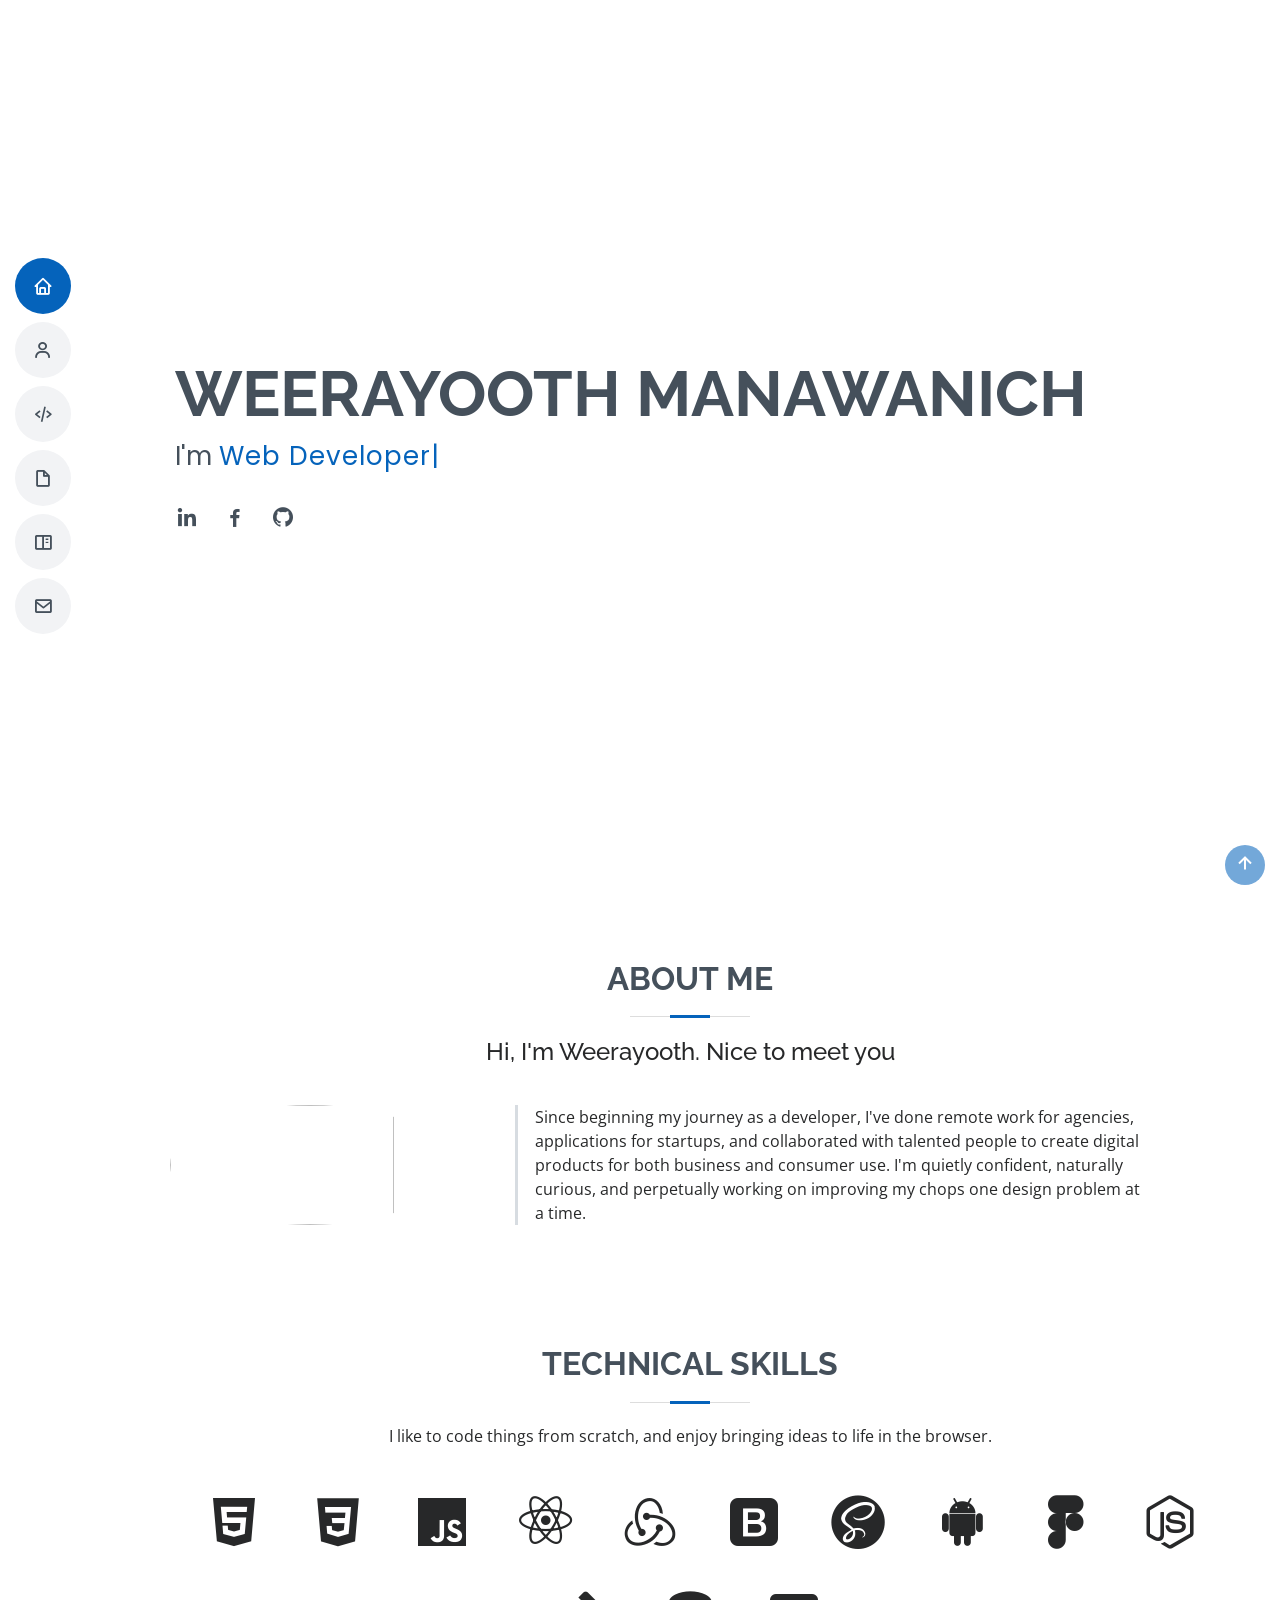
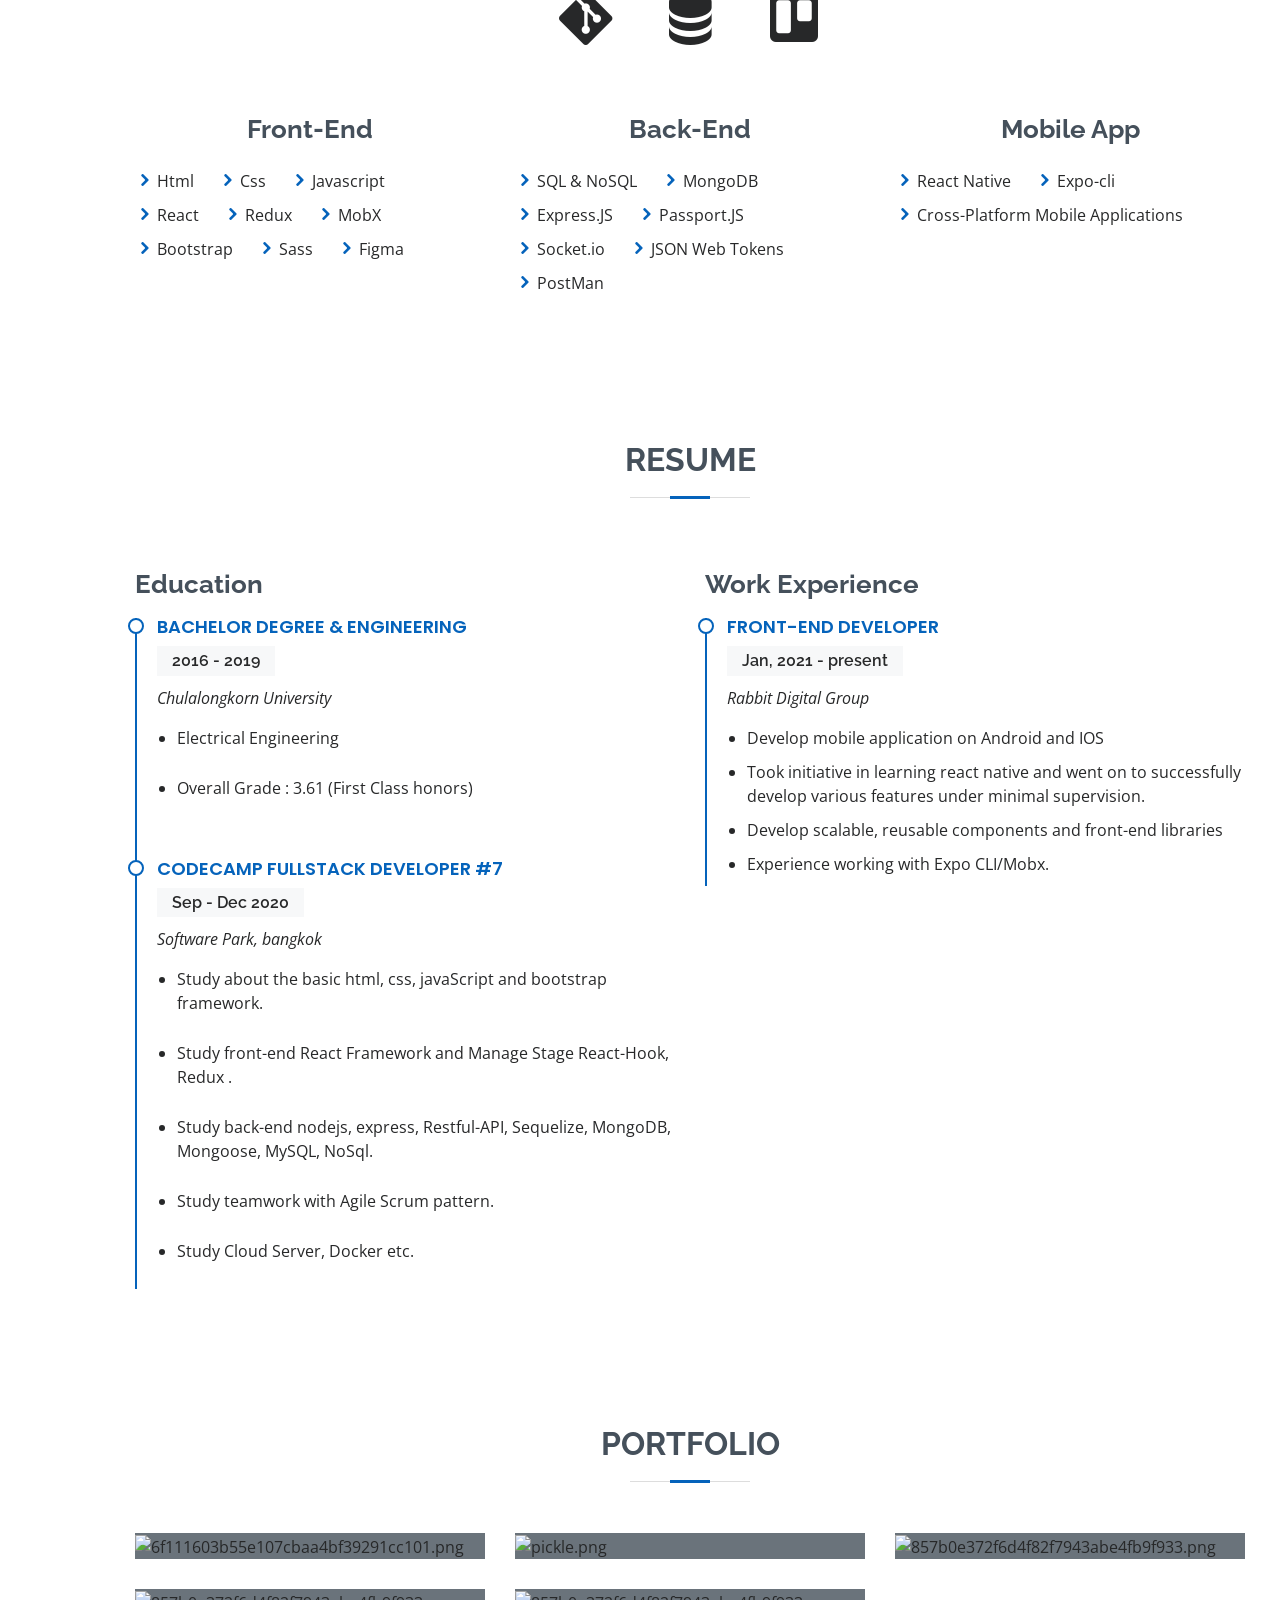
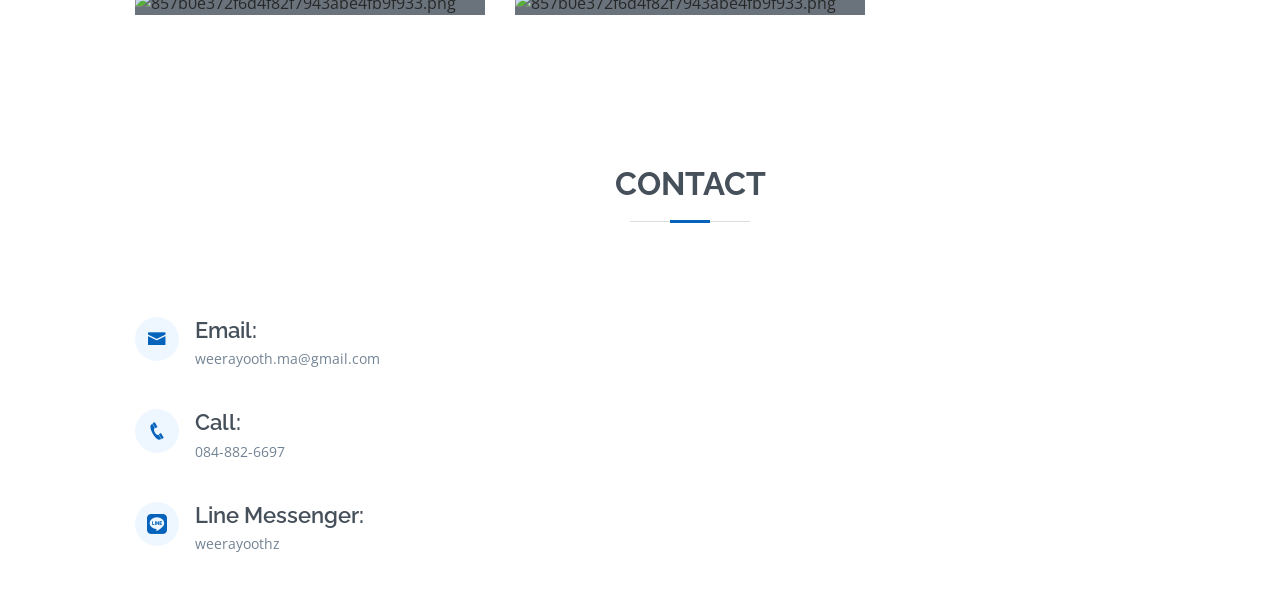
==== index.html @ c008967b "change tab icon/text" ====
<!DOCTYPE html>
<html lang="en">

<head>
  <meta charset="utf-8">
  <meta content="width=device-width, initial-scale=1.0" name="viewport">

  <title>Portfolio-Weerayooth</title>
  <link rel="icon" type="image/x-icon" href="assets/img/1200px-Greek_uc_Omega.svg.ico" />
  <meta content="" name="descriptison">
  <meta content="" name="keywords">

  <script
      src="https://use.fontawesome.com/releases/v5.13.0/js/all.js"
      crossorigin="anonymous"
    ></script>

  <!-- Google Fonts -->
  <link
    href="https://fonts.googleapis.com/css?family=Open+Sans:300,300i,400,400i,600,600i,700,700i|Raleway:300,300i,400,400i,500,500i,600,600i,700,700i|Poppins:300,300i,400,400i,500,500i,600,600i,700,700i"
    rel="stylesheet">

  <!-- Vendor CSS Files -->
  <link href="assets/vendor/bootstrap/css/bootstrap.min.css" rel="stylesheet">
  <link href="assets/vendor/icofont/icofont.min.css" rel="stylesheet">
  <link href="assets/vendor/boxicons/css/boxicons.min.css" rel="stylesheet">
  <link href="assets/vendor/venobox/venobox.css" rel="stylesheet">
  <link href="assets/vendor/owl.carousel/assets/owl.carousel.min.css" rel="stylesheet">
  <link href="assets/vendor/aos/aos.css" rel="stylesheet">

  <link href="assets/css/style.css" rel="stylesheet">

</head>

<body>

  <!-- ======= Mobile nav toggle button ======= -->
  <button type="button" class="mobile-nav-toggle d-xl-none"><i class="icofont-navigation-menu"></i></button>

  <!-- ======= Header ======= -->
  <header id="header" class="d-flex flex-column justify-content-center">

    <nav class="nav-menu">
      <ul>
        <li class="active"><a href="#hero"><i class="bx bx-home"></i> <span>Home</span></a></li>
        <li><a href="#about"><i class="bx bx-user"></i> <span>About</span></a></li>
        <li><a href="#skills"><i class="bx bx-code-alt"></i> <span>Skills</span></a></li>
        <li><a href="#resume"><i class="bx bx-file-blank"></i> <span>Resume</span></a></li>
        <li><a href="#portfolio"><i class="bx bx-book-content"></i> <span>Portfolio</span></a></li>
        <li><a href="#contact"><i class="bx bx-envelope"></i> <span>Contact</span></a></li>
      </ul>
    </nav>

  </header>

  <!-- ======= Hero Section ======= -->
  <section id="hero" class="d-flex flex-column justify-content-center">
    <div class="container" data-aos="zoom-in" data-aos-delay="100">
      <h1>WEERAYOOTH MANAWANICH</h1>
      <p>I'm <span class="typed" data-typed-items="Web Developer,Mobile Developer"></span></p>
      <div class="social-links">
        <a href="https://www.linkedin.com/in/weerayooth-manawanich/" target="_blank" class="twitter"><i class="bx bxl-linkedin"></i></a>
        <a href="https://web.facebook.com/ohm.manawanich" target="_blank" class="facebook"><i class="bx bxl-facebook"></i></a>
        <a href="https://github.com/WeerayoothM" target="_blank" class="github"><i class="bx bxl-github"></i></a>
      </div>
    </div>
  </section>

  <main id="main">

    <!-- ======= About Section ======= -->
    <section id="about" class="about">
      <div class="container" data-aos="fade-up">

        <div class="section-title">
          <h2>About Me</h2>
          <h4>Hi, I'm Weerayooth. Nice to meet you</h4>
      
        </div>

        <div class="row">
          <div class="col-lg-4 d-flex justify-content-center">
            <img src="https://res.cloudinary.com/software-park-thailand/image/upload/v1620311583/1609780090358-01_nr0toc.jpg" class=" rounded-circle object-fit-cover" alt="" height="100%" width="80%" >
          </div>
          <div class=" col-lg-7 pt-4 pt-lg-0 mr-4 content d-flex align-items-center">
            <div class="bd-left pl-4 col-lg-12">
              
              <div class="row pl-2">
                <p>
                  Since beginning my journey as a developer, 
                  I've done remote work for agencies, applications 
                  for startups, and collaborated with talented people 
                  to create digital products for both business and consumer use.
                  I'm quietly confident, naturally curious, and perpetually
                  working on improving my chops one design problem at a time.</p>
                
              </div>
            </div>
          </div>
        </div>
      </div>
    </section><!-- End About Section -->



    <!-- ======= Skills Section ======= -->
    <section id="skills" class="skills section-bg">
      <div class="container" data-aos="fade-up">

        <div class="section-title">
          <h2>Technical Skills</h2>
          <p>I like to code things from scratch, and enjoy bringing ideas to life in the browser.</p>
        </div>
        <ul class="list-inline dev-icons d-flex justify-content-center flex-wrap mb-4">
          <li class="list-inline-item"><i class="bx bxl-html5"></i></li>
          <li class="list-inline-item"><i class="bx bxl-css3"></i></li>
          <li class="list-inline-item"><i class="bx bxl-javascript"></i></li>
          <li class="list-inline-item"><i class="bx bxl-react"></i></li>
          <li class="list-inline-item"><i class="bx bxl-redux"></i></li>
          <li class="list-inline-item"><i class="bx bxl-bootstrap"></i></li>
          <li class="list-inline-item"><i class="bx bxl-sass"></i></li>
          <li class="list-inline-item"><i class="bx bxl-android"></i></li>
          <li class="list-inline-item"><i class="bx bxl-figma"></i></li>
          <li class="list-inline-item"><i class="bx bxl-nodejs"></i></li>
          <li class="list-inline-item"><i class="bx bxl-git"></i></li>
          <li class="list-inline-item"><i class="bx bxs-data"></i></li>
          <li class="list-inline-item"><i class="bx bxl-trello"></i></li>
        </ul>
       
        <div class='row'>
          <div class="col-lg-4 ">
            <h3 class="skills-title text-center mb-4">Front-End</h3>
            <div class="content">
              <ul  class="d-inline">
                <li><i class="icofont-rounded-right"></i>Html</li>
                <li><i class="icofont-rounded-right"></i>Css </li>
                <li><i class="icofont-rounded-right"></i>Javascript </li>
                <li><i class="icofont-rounded-right"></i>React</li>
                <li><i class="icofont-rounded-right"></i>Redux</li>
                <li><i class="icofont-rounded-right"></i>MobX</li>
                <li><i class="icofont-rounded-right"></i>Bootstrap</li>
                <li><i class="icofont-rounded-right"></i>Sass</li>
                <li><i class="icofont-rounded-right"></i>Figma</li>
              </ul>
            </div>
          </div>
          <div class="col-lg-4">
            <h3 class="skills-title text-center mb-4">Back-End</h3>
            <div class="content">
              <ul>
                <li><i class="icofont-rounded-right"></i>SQL & NoSQL</li>
                <li><i class="icofont-rounded-right"></i>MongoDB</li>
                <li><i class="icofont-rounded-right"></i>Express.JS</li>
                <li><i class="icofont-rounded-right"></i>Passport.JS</li>
                <li><i class="icofont-rounded-right"></i>Socket.io</li>
                <li><i class="icofont-rounded-right"></i>JSON Web Tokens</li>
                <li><i class="icofont-rounded-right"></i>PostMan</li>
              </ul>
            </div>
          </div>
          <div class="col-lg-4 ">
            <h3 class="skills-title text-center mb-4">Mobile App</h3>
            <div class="content">
              <ul>
                <li><i class="icofont-rounded-right"></i>React Native</li>
                <li><i class="icofont-rounded-right"></i>Expo-cli</li>
                <li><i class="icofont-rounded-right"></i>Cross-Platform Mobile Applications</li>
              </ul>
            </div>
          </div>
        </div>
          <!-- 
        <div class="row skills-content">

          <div class="col-lg-6">

            <div class="progress">
              <span class="skill">HTML <i class="val">90%</i></span>
              <div class="progress-bar-wrap">
                <div class="progress-bar" role="progressbar" aria-valuenow="90" aria-valuemin="0" aria-valuemax="100">
                </div>
              </div>
            </div>

            <div class="progress">
              <span class="skill">CSS <i class="val">80%</i></span>
              <div class="progress-bar-wrap">
                <div class="progress-bar" role="progressbar" aria-valuenow="80" aria-valuemin="0" aria-valuemax="100">
                </div>
              </div>
            </div>

            <div class="progress">
              <span class="skill">JavaScript <i class="val">75%</i></span>
              <div class="progress-bar-wrap">
                <div class="progress-bar" role="progressbar" aria-valuenow="75" aria-valuemin="0" aria-valuemax="100">
                </div>
              </div>
            </div>

          </div>

          <div class="col-lg-6">

            <div class="progress">
              <span class="skill">NODE JS <i class="val">80%</i></span>
              <div class="progress-bar-wrap">
                <div class="progress-bar" role="progressbar" aria-valuenow="80" aria-valuemin="0" aria-valuemax="100">
                </div>
              </div>
            </div>

            <div class="progress">
              <span class="skill">REACT <i class="val">80%</i></span>
              <div class="progress-bar-wrap">
                <div class="progress-bar" role="progressbar" aria-valuenow="80" aria-valuemin="0" aria-valuemax="100">
                </div>
              </div>
            </div>

            <div class="progress">
              <span class="skill">MYSQL <i class="val">70%</i></span>
              <div class="progress-bar-wrap">
                <div class="progress-bar" role="progressbar" aria-valuenow="70" aria-valuemin="0" aria-valuemax="100">
                </div>
              </div>
            </div>
          </div>
        </div> -->

      </div>
    </section><!-- End Skills Section -->

    <!-- ======= Resume Section ======= -->
    <section id="resume" class="resume">
      <div class="container" data-aos="fade-up">

        <div class="section-title">
          <h2>Resume</h2>
        </div>

        <div class="row">
          <div class="col-lg-6">
            <h3 class="resume-title">Education</h3>
            <div class="resume-item">
              <h4>Bachelor degree &amp; Engineering</h4>
              <h5>2016 - 2019</h5>
              <p><em>Chulalongkorn University</em></p>
              <ul>
                <li>
                  <p>Electrical Engineering</p>
                </li>
                <li>
                  <p>Overall Grade : 3.61 (First Class honors)</p>
                </li>
                
              </ul>
            </div>
            <div class="resume-item">
              <h4>CodeCamp Fullstack Developer #7</h4>
              <h5>Sep - Dec 2020</h5>
              <p><em>Software Park, bangkok</em></p>

              <ul>
                <li>
                  <p>Study about the basic html, css, javaScript and bootstrap framework. </p>
                </li>
                <li>
                  <p>Study front-end React Framework and Manage Stage React-Hook, Redux . </p>
                </li>
                <li>
                  <p>Study back-end nodejs, express, Restful-API, Sequelize, MongoDB, Mongoose, MySQL, NoSql. </p>
                </li>
                <li>
                  <p>Study teamwork with Agile Scrum pattern.</p>
                </li>
                <li>
                  <p>Study Cloud Server, Docker etc.</p>
                </li>
              </ul>
            </div>
          </div>
          <div class="col-lg-6">
            <h3 class="resume-title">Work Experience</h3>
            <div class="resume-item">
              <h4>Front-End Developer</h4>
              <h5>Jan, 2021 - present</h5>
              <p><em>Rabbit Digital Group</em></p>
              <ul>
                <li>Develop mobile application on Android and IOS</li>
                <li>Took initiative in learning react native and went on to successfully develop various features under minimal supervision.</li>
                <li>Develop scalable, reusable components and front-end libraries</li>
                <li>Experience working with Expo CLI/Mobx.</li>
              </ul>
            </div>
          
          </div>
        </div>

      </div>
    </section><!-- End Resume Section -->

    <!-- ======= Portfolio Section ======= -->
    <section id="portfolio" class="portfolio section-bg">
      <div class="container" data-aos="fade-up">

        <div class="section-title">
          <h2>Portfolio</h2>
        </div>



        <div class="row portfolio-container" data-aos="fade-up" data-aos-delay="200">

          <div class="col-lg-4 col-md-6 portfolio-item filter-app">
            <div class="portfolio-wrap">
              <img src="https://scontent.fbkk3-1.fna.fbcdn.net/v/t1.6435-9/124781963_166033725253204_8654438524388371602_n.png?_nc_cat=101&ccb=1-3&_nc_sid=730e14&_nc_eui2=AeFlE7CeQLof7zExSCzIsiHuid4vxIMcUoSJ3i_EgxxShDBbbgOAa_g-DdBYwmisVdqdYNJfStzPqVDKHMHJ9QAm&_nc_ohc=zs1AP7xyhKkAX_6F-Tm&_nc_ht=scontent.fbkk3-1.fna&oh=a3e8fe97bd3adc510c4f01d23964bc05&oe=60BA9241"
                alt="6f111603b55e107cbaa4bf39291cc101.png" border="0" class="img-fluid" />
              <div class="portfolio-info">
                <h4>Pickle Influencer <br> Marketing Platform</h4>
                <div class="portfolio-links">
                  <a href="https://onelink.to/4ez4dv" target="_blank" title="Pickle"><i class="bx bx-link"></i></a>
                </div>
              </div>
            </div>
          </div>

          <div class="col-lg-4 col-md-6 portfolio-item filter-app">
            <div class="portfolio-wrap">
              <img src="https://res.cloudinary.com/software-park-thailand/image/upload/v1620317954/182987459_290482099475032_8223426636485067402_n_1_cuttmd.png"
                alt="pickle.png" border="0" class="img-fluid" /></a>
              <div class="portfolio-info">
                <h4>Pickle Influencer for Brand</h4>
                <div class="portfolio-links">
                  <a href="https://onelink.to/ftnwb7" target="_blank" title="Pickle"><i
                      class="bx bx-link"></i></a>
                </div>
              </div>
            </div>
          </div>

          <div class="col-lg-4 col-md-6 portfolio-item filter-app">
            <div class="portfolio-wrap">
              <img src="https://res.cloudinary.com/software-park-thailand/image/upload/v1620319257/Screen_Shot_2564-05-06_at_23.40.30_y4fg6t.png"
                alt="857b0e372f6d4f82f7943abe4fb9f933.png" border="0" class="img-fluid" />
              <div class="portfolio-info">
                <h4>Travel Web Blog</h4>
                <div class="portfolio-links">
                  <a href="https://github.com/WeerayoothM/holiyay-webblog" target="_blank" title="GitHub"><i
                      class="bx bx-link"></i></a>
                </div>
              </div>
            </div>
          </div>

          <div class="col-lg-4 col-md-6 portfolio-item filter-app">
            <div class="portfolio-wrap">
              <img src="https://res.cloudinary.com/software-park-thailand/image/upload/v1620320321/Screen_Shot_2564-05-06_at_23.58.28_ropkjh.png"
                alt="857b0e372f6d4f82f7943abe4fb9f933.png" border="0" class="img-fluid" />
              <div class="portfolio-info">
                <h4>Digital Wallet App</h4>
                <div class="portfolio-links">
                  <a href="https://github.com/WeerayoothM/LCRN09-digital-wallet" target="_blank" title="GitHub"><i
                      class="bx bx-link"></i></a>
                </div>
              </div>
            </div>
          </div>

          <div class="col-lg-4 col-md-6 portfolio-item filter-app">
            <div class="portfolio-wrap">
              <img src="https://res.cloudinary.com/software-park-thailand/image/upload/v1620319671/Screen_Shot_2564-05-06_at_23.47.29_agyybs.png"
                alt="857b0e372f6d4f82f7943abe4fb9f933.png" border="0" class="img-fluid" />
              <div class="portfolio-info">
                <h4>Food Delivery App</h4>
                <div class="portfolio-links">
                  <a href="https://github.com/WeerayoothM/FoodDeliveryApp_react-native" target="_blank" title="GitHub"><i
                      class="bx bx-link"></i></a>
                </div>
              </div>
            </div>
          </div>



        </div>

      </div>
    </section><!-- End Portfolio Section -->





    <!-- ======= Contact Section ======= -->
    <section id="contact" class="contact">
      <div class="container" data-aos="fade-up">

        <div class="section-title">
          <h2>Contact</h2>
        </div>

        <div class="row mt-1">
          <div class="col-lg-10">
            <div class="info">

              <div class="email">
                <i class="icofont-envelope"></i>
                <h4>Email:</h4>
                <p>weerayooth.ma@gmail.com</p>
              </div>

              <div class="phone">
                <i class="icofont-phone"></i>
                <h4>Call:</h4>
                <p>084-882-6697</p>
              </div>

              <div class="phone">
                <i class="icofont-line-messenger"></i>
                <h4>Line Messenger:</h4>
                <p>weerayoothz</p>
              </div>

            </div>

          </div>

        </div>

      </div>

      </div>
    </section><!-- End Contact Section -->

  </main><!-- End #main -->



  <a href="#" class="back-to-top"><i class="bx bx-up-arrow-alt"></i></a>
  <div id="preloader"></div>

  <!-- Vendor JS Files -->
  <script src="assets/vendor/jquery/jquery.min.js"></script>
  <script src="assets/vendor/bootstrap/js/bootstrap.bundle.min.js"></script>
  <script src="assets/vendor/jquery.easing/jquery.easing.min.js"></script>
  <script src="assets/vendor/php-email-form/validate.js"></script>
  <script src="assets/vendor/waypoints/jquery.waypoints.min.js"></script>
  <script src="assets/vendor/counterup/counterup.min.js"></script>
  <script src="assets/vendor/isotope-layout/isotope.pkgd.min.js"></script>
  <script src="assets/vendor/venobox/venobox.min.js"></script>
  <script src="assets/vendor/owl.carousel/owl.carousel.min.js"></script>
  <script src="assets/vendor/typed.js/typed.min.js"></script>
  <script src="assets/vendor/aos/aos.js"></script>

  <!-- Template Main JS File -->
  <script src="assets/js/main.js"></script>

</body>

</html>
---- assets/vendor/venobox/venobox.css ----
/* ------ venobox.css --------*/
.vbox-overlay *, .vbox-overlay *:before, .vbox-overlay *:after{
    -webkit-backface-visibility: hidden;
    -webkit-box-sizing:border-box;
    -moz-box-sizing:border-box;
    box-sizing:border-box;
}
.vbox-overlay * { 
    -webkit-backface-visibility: visible;
    backface-visibility: visible;
}
.vbox-overlay{
    display: -webkit-flex;
    display: flex;
    -webkit-flex-direction: column;
    flex-direction: column;
    -webkit-justify-content: center;
    justify-content: center;
    -webkit-align-items: center;
    align-items: center;
    position: fixed;
    left: 0;
    top: 0;
    bottom: 0;
    right: 0;
    z-index: 999999;
}

/* ----- navigation ----- */
.vbox-title{
    width: 100%;
    height: 40px;
    float: left;
    text-align: center;
    line-height: 28px;
    font-size: 12px;
    padding: 6px 50px;
    overflow: hidden;
    position: fixed;
    display: none;
    left: 0;
    z-index: 89;
}
.vbox-close{
    cursor: pointer;
    position: fixed;
    top: -1px;
    right: 0;
    width: 50px;
    height: 40px;
    padding: 6px;
    display: block;
    background-position:10px center;
    overflow: hidden;
    font-size: 24px;
    line-height: 1;
    text-align: center;
    z-index: 99;
}
.vbox-left{
    cursor: pointer;
    position: fixed;
    left: 0;
    height: 40px;
    overflow: hidden;
    line-height: 28px;
    font-size: 12px;
    z-index: 99;
    display: flex;
    align-items:center;
}
.vbox-num{
    display: inline-block;
    margin: 6px 0 6px 15px;
}
/* ----- Social share ----- */
.vbox-share{
    line-height: 28px;
    font-size: 12px;
    overflow: hidden;
    position: fixed;
    left: 0;
    z-index: 98;
    display: flex;
    align-items:center;
    justify-content: center;
    width: 100%;
    text-align: center;
}
.vbox-share svg{
    max-height: 28px;
    width: 28px;
    z-index: 10;
    margin-left: 12px;
    margin-top: 6px;
    margin-bottom: 6px;
    vertical-align: middle;
}


/* ----- navigation ARROWS ----- */
.vbox-next, .vbox-prev{
    position: fixed;
    top: 50%;
    margin-top: -15px;
    overflow: hidden;
    cursor: pointer;
    display: block;
    width: 45px;
    height: 45px;
    z-index: 99;
}
.vbox-next span, .vbox-prev span{
    position: relative;
    width: 20px;
    height: 20px;
    border: 2px solid transparent;
    border-top-color: #B6B6B6;
    border-right-color: #B6B6B6;
    text-indent: -100px;
    position: absolute;
    top: 8px;
    display: block;
}
.vbox-prev{
    left: 15px;
}
.vbox-next{
    right: 15px;
}
.vbox-prev span{
    left: 10px;
    -ms-transform: rotate(-135deg);
    -webkit-transform: rotate(-135deg);
    transform: rotate(-135deg);
}
.vbox-next span{
    -ms-transform: rotate(45deg);
    -webkit-transform: rotate(45deg);
    transform: rotate(45deg);
    right: 10px;
}
/* ------- inline window ------ */
.vbox-inline{
    width: 420px;
    height: 315px;
    height: 70vh;
    padding: 10px;
    background: #fff;
    margin: 0 auto;
    overflow: auto;
    text-align: left;
}
/* ------- Video & iFrames window ------ */
.venoframe{
    max-width: 100%;
    width: 100%;
    border: none;
    width: 100%;
    height: 260px;
    height: 70vh;
}
.venoframe.vbvid{
    height: 260px;
}
@media (min-width: 768px) {
    .venoframe, .vbox-inline{
        width: 90%;
        height: 360px;
        height: 70vh;
    }
    .venoframe.vbvid{
        width: 640px;
        height: 360px;
    }
}
@media (min-width: 992px) {
    .venoframe, .vbox-inline{
        max-width: 1200px;
        width: 80%;
        height: 540px;
        height: 70vh;
    }
    .venoframe.vbvid{
        width: 960px;
        height: 540px;
    }
}
/* 
Please do NOT edit this part! 
or at least read this note: http://i.imgur.com/7C0ws9e.gif
*/
.vbox-open{
    overflow: hidden;
}
.vbox-container{
    position: absolute;
    left: 0;
    right: 0;
    top: 0;
    bottom: 0;
    overflow-x: hidden;
    overflow-y: scroll;
    overflow-scrolling: touch;
    -webkit-overflow-scrolling: touch;
    z-index: 20;
    max-height: 100%;

}

.vbox-content{
    text-align: center;
    float: left;
    width: 100%;
    position: relative;
    overflow: hidden;
    padding: 20px 4%;
}
.vbox-container img{
    max-width: 100%;
    height: auto;
}
.vbox-figlio{
    box-shadow: 0 0 12px rgba(0,0,0,0.19), 0 6px 6px rgba(0,0,0,0.23);
    max-width: 100%;
    text-align: initial;
}
img.vbox-figlio{
    -webkit-user-select: none;
-khtml-user-select: none;
-moz-user-select: none;
-o-user-select: none;
user-select: none;
}
.vbox-content.swipe-left{
    margin-left: -200px !important;
}
.vbox-content.swipe-right{
    margin-left: 200px !important;
}
.vbox-animated{
    webkit-transition: margin 300ms ease-out;
    transition: margin 300ms ease-out;
}

/* ---------- preloader ----------
 * SPINKIT 
 * http://tobiasahlin.com/spinkit/
-------------------------------- */
.sk-double-bounce,.sk-rotating-plane{width:40px;height:40px;margin:40px auto}.sk-rotating-plane{background-color:#333;-webkit-animation:sk-rotatePlane 1.2s infinite ease-in-out;animation:sk-rotatePlane 1.2s infinite ease-in-out}@-webkit-keyframes sk-rotatePlane{0%{-webkit-transform:perspective(120px) rotateX(0) rotateY(0);transform:perspective(120px) rotateX(0) rotateY(0)}50%{-webkit-transform:perspective(120px) rotateX(-180.1deg) rotateY(0);transform:perspective(120px) rotateX(-180.1deg) rotateY(0)}100%{-webkit-transform:perspective(120px) rotateX(-180deg) rotateY(-179.9deg);transform:perspective(120px) rotateX(-180deg) rotateY(-179.9deg)}}@keyframes sk-rotatePlane{0%{-webkit-transform:perspective(120px) rotateX(0) rotateY(0);transform:perspective(120px) rotateX(0) rotateY(0)}50%{-webkit-transform:perspective(120px) rotateX(-180.1deg) rotateY(0);transform:perspective(120px) rotateX(-180.1deg) rotateY(0)}100%{-webkit-transform:perspective(120px) rotateX(-180deg) rotateY(-179.9deg);transform:perspective(120px) rotateX(-180deg) rotateY(-179.9deg)}}.sk-double-bounce{position:relative}.sk-double-bounce .sk-child{width:100%;height:100%;border-radius:50%;background-color:#333;opacity:.6;position:absolute;top:0;left:0;-webkit-animation:sk-doubleBounce 2s infinite ease-in-out;animation:sk-doubleBounce 2s infinite ease-in-out}.sk-chasing-dots .sk-child,.sk-spinner-pulse,.sk-three-bounce .sk-child{background-color:#333;border-radius:100%}.sk-double-bounce .sk-double-bounce2{-webkit-animation-delay:-1s;animation-delay:-1s}@-webkit-keyframes sk-doubleBounce{0%,100%{-webkit-transform:scale(0);transform:scale(0)}50%{-webkit-transform:scale(1);transform:scale(1)}}@keyframes sk-doubleBounce{0%,100%{-webkit-transform:scale(0);transform:scale(0)}50%{-webkit-transform:scale(1);transform:scale(1)}}.sk-wave{margin:40px auto;width:50px;height:40px;text-align:center;font-size:10px}.sk-wave .sk-rect{background-color:#333;height:100%;width:6px;display:inline-block;-webkit-animation:sk-waveStretchDelay 1.2s infinite ease-in-out;animation:sk-waveStretchDelay 1.2s infinite ease-in-out}.sk-wave .sk-rect1{-webkit-animation-delay:-1.2s;animation-delay:-1.2s}.sk-wave .sk-rect2{-webkit-animation-delay:-1.1s;animation-delay:-1.1s}.sk-wave .sk-rect3{-webkit-animation-delay:-1s;animation-delay:-1s}.sk-wave .sk-rect4{-webkit-animation-delay:-.9s;animation-delay:-.9s}.sk-wave .sk-rect5{-webkit-animation-delay:-.8s;animation-delay:-.8s}@-webkit-keyframes sk-waveStretchDelay{0%,100%,40%{-webkit-transform:scaleY(.4);transform:scaleY(.4)}20%{-webkit-transform:scaleY(1);transform:scaleY(1)}}@keyframes sk-waveStretchDelay{0%,100%,40%{-webkit-transform:scaleY(.4);transform:scaleY(.4)}20%{-webkit-transform:scaleY(1);transform:scaleY(1)}}.sk-wandering-cubes{margin:40px auto;width:40px;height:40px;position:relative}.sk-wandering-cubes .sk-cube{background-color:#333;width:10px;height:10px;position:absolute;top:0;left:0;-webkit-animation:sk-wanderingCube 1.8s ease-in-out -1.8s infinite both;animation:sk-wanderingCube 1.8s ease-in-out -1.8s infinite both}.sk-chasing-dots,.sk-spinner-pulse{width:40px;height:40px;margin:40px auto}.sk-wandering-cubes .sk-cube2{-webkit-animation-delay:-.9s;animation-delay:-.9s}@-webkit-keyframes sk-wanderingCube{0%{-webkit-transform:rotate(0);transform:rotate(0)}25%{-webkit-transform:translateX(30px) rotate(-90deg) scale(.5);transform:translateX(30px) rotate(-90deg) scale(.5)}50%{-webkit-transform:translateX(30px) translateY(30px) rotate(-179deg);transform:translateX(30px) translateY(30px) rotate(-179deg)}50.1%{-webkit-transform:translateX(30px) translateY(30px) rotate(-180deg);transform:translateX(30px) translateY(30px) rotate(-180deg)}75%{-webkit-transform:translateX(0) translateY(30px) rotate(-270deg) scale(.5);transform:translateX(0) translateY(30px) rotate(-270deg) scale(.5)}100%{-webkit-transform:rotate(-360deg);transform:rotate(-360deg)}}@keyframes sk-wanderingCube{0%{-webkit-transform:rotate(0);transform:rotate(0)}25%{-webkit-transform:translateX(30px) rotate(-90deg) scale(.5);transform:translateX(30px) rotate(-90deg) scale(.5)}50%{-webkit-transform:translateX(30px) translateY(30px) rotate(-179deg);transform:translateX(30px) translateY(30px) rotate(-179deg)}50.1%{-webkit-transform:translateX(30px) translateY(30px) rotate(-180deg);transform:translateX(30px) translateY(30px) rotate(-180deg)}75%{-webkit-transform:translateX(0) translateY(30px) rotate(-270deg) scale(.5);transform:translateX(0) translateY(30px) rotate(-270deg) scale(.5)}100%{-webkit-transform:rotate(-360deg);transform:rotate(-360deg)}}.sk-spinner-pulse{-webkit-animation:sk-pulseScaleOut 1s infinite ease-in-out;animation:sk-pulseScaleOut 1s infinite ease-in-out}@-webkit-keyframes sk-pulseScaleOut{0%{-webkit-transform:scale(0);transform:scale(0)}100%{-webkit-transform:scale(1);transform:scale(1);opacity:0}}@keyframes sk-pulseScaleOut{0%{-webkit-transform:scale(0);transform:scale(0)}100%{-webkit-transform:scale(1);transform:scale(1);opacity:0}}.sk-chasing-dots{position:relative;text-align:center;-webkit-animation:sk-chasingDotsRotate 2s infinite linear;animation:sk-chasingDotsRotate 2s infinite linear}.sk-chasing-dots .sk-child{width:60%;height:60%;display:inline-block;position:absolute;top:0;-webkit-animation:sk-chasingDotsBounce 2s infinite ease-in-out;animation:sk-chasingDotsBounce 2s infinite ease-in-out}.sk-chasing-dots .sk-dot2{top:auto;bottom:0;-webkit-animation-delay:-1s;animation-delay:-1s}@-webkit-keyframes sk-chasingDotsRotate{100%{-webkit-transform:rotate(360deg);transform:rotate(360deg)}}@keyframes sk-chasingDotsRotate{100%{-webkit-transform:rotate(360deg);transform:rotate(360deg)}}@-webkit-keyframes sk-chasingDotsBounce{0%,100%{-webkit-transform:scale(0);transform:scale(0)}50%{-webkit-transform:scale(1);transform:scale(1)}}@keyframes sk-chasingDotsBounce{0%,100%{-webkit-transform:scale(0);transform:scale(0)}50%{-webkit-transform:scale(1);transform:scale(1)}}.sk-three-bounce{margin:40px auto;width:80px;text-align:center}.sk-three-bounce .sk-child{width:20px;height:20px;display:inline-block;-webkit-animation:sk-three-bounce 1.4s ease-in-out 0s infinite both;animation:sk-three-bounce 1.4s ease-in-out 0s infinite both}.sk-circle .sk-child:before,.sk-fading-circle .sk-circle:before{display:block;border-radius:100%;content:'';background-color:#333}.sk-three-bounce .sk-bounce1{-webkit-animation-delay:-.32s;animation-delay:-.32s}.sk-three-bounce .sk-bounce2{-webkit-animation-delay:-.16s;animation-delay:-.16s}@-webkit-keyframes sk-three-bounce{0%,100%,80%{-webkit-transform:scale(0);transform:scale(0)}40%{-webkit-transform:scale(1);transform:scale(1)}}@keyframes sk-three-bounce{0%,100%,80%{-webkit-transform:scale(0);transform:scale(0)}40%{-webkit-transform:scale(1);transform:scale(1)}}.sk-circle{margin:40px auto;width:40px;height:40px;position:relative}.sk-circle .sk-child{width:100%;height:100%;position:absolute;left:0;top:0}.sk-circle .sk-child:before{margin:0 auto;width:15%;height:15%;-webkit-animation:sk-circleBounceDelay 1.2s infinite ease-in-out both;animation:sk-circleBounceDelay 1.2s infinite ease-in-out both}.sk-circle .sk-circle2{-webkit-transform:rotate(30deg);-ms-transform:rotate(30deg);transform:rotate(30deg)}.sk-circle .sk-circle3{-webkit-transform:rotate(60deg);-ms-transform:rotate(60deg);transform:rotate(60deg)}.sk-circle .sk-circle4{-webkit-transform:rotate(90deg);-ms-transform:rotate(90deg);transform:rotate(90deg)}.sk-circle .sk-circle5{-webkit-transform:rotate(120deg);-ms-transform:rotate(120deg);transform:rotate(120deg)}.sk-circle .sk-circle6{-webkit-transform:rotate(150deg);-ms-transform:rotate(150deg);transform:rotate(150deg)}.sk-circle .sk-circle7{-webkit-transform:rotate(180deg);-ms-transform:rotate(180deg);transform:rotate(180deg)}.sk-circle .sk-circle8{-webkit-transform:rotate(210deg);-ms-transform:rotate(210deg);transform:rotate(210deg)}.sk-circle .sk-circle9{-webkit-transform:rotate(240deg);-ms-transform:rotate(240deg);transform:rotate(240deg)}.sk-circle .sk-circle10{-webkit-transform:rotate(270deg);-ms-transform:rotate(270deg);transform:rotate(270deg)}.sk-circle .sk-circle11{-webkit-transform:rotate(300deg);-ms-transform:rotate(300deg);transform:rotate(300deg)}.sk-circle .sk-circle12{-webkit-transform:rotate(330deg);-ms-transform:rotate(330deg);transform:rotate(330deg)}.sk-circle .sk-circle2:before{-webkit-animation-delay:-1.1s;animation-delay:-1.1s}.sk-circle .sk-circle3:before{-webkit-animation-delay:-1s;animation-delay:-1s}.sk-circle .sk-circle4:before{-webkit-animation-delay:-.9s;animation-delay:-.9s}.sk-circle .sk-circle5:before{-webkit-animation-delay:-.8s;animation-delay:-.8s}.sk-circle .sk-circle6:before{-webkit-animation-delay:-.7s;animation-delay:-.7s}.sk-circle .sk-circle7:before{-webkit-animation-delay:-.6s;animation-delay:-.6s}.sk-circle .sk-circle8:before{-webkit-animation-delay:-.5s;animation-delay:-.5s}.sk-circle .sk-circle9:before{-webkit-animation-delay:-.4s;animation-delay:-.4s}.sk-circle .sk-circle10:before{-webkit-animation-delay:-.3s;animation-delay:-.3s}.sk-circle .sk-circle11:before{-webkit-animation-delay:-.2s;animation-delay:-.2s}.sk-circle .sk-circle12:before{-webkit-animation-delay:-.1s;animation-delay:-.1s}@-webkit-keyframes sk-circleBounceDelay{0%,100%,80%{-webkit-transform:scale(0);transform:scale(0)}40%{-webkit-transform:scale(1);transform:scale(1)}}@keyframes sk-circleBounceDelay{0%,100%,80%{-webkit-transform:scale(0);transform:scale(0)}40%{-webkit-transform:scale(1);transform:scale(1)}}.sk-cube-grid{width:40px;height:40px;margin:40px auto}.sk-cube-grid .sk-cube{width:33.33%;height:33.33%;background-color:#333;float:left;-webkit-animation:sk-cubeGridScaleDelay 1.3s infinite ease-in-out;animation:sk-cubeGridScaleDelay 1.3s infinite ease-in-out}.sk-cube-grid .sk-cube1{-webkit-animation-delay:.2s;animation-delay:.2s}.sk-cube-grid .sk-cube2{-webkit-animation-delay:.3s;animation-delay:.3s}.sk-cube-grid .sk-cube3{-webkit-animation-delay:.4s;animation-delay:.4s}.sk-cube-grid .sk-cube4{-webkit-animation-delay:.1s;animation-delay:.1s}.sk-cube-grid .sk-cube5{-webkit-animation-delay:.2s;animation-delay:.2s}.sk-cube-grid .sk-cube6{-webkit-animation-delay:.3s;animation-delay:.3s}.sk-cube-grid .sk-cube7{-webkit-animation-delay:0ms;animation-delay:0ms}.sk-cube-grid .sk-cube8{-webkit-animation-delay:.1s;animation-delay:.1s}.sk-cube-grid .sk-cube9{-webkit-animation-delay:.2s;animation-delay:.2s}@-webkit-keyframes sk-cubeGridScaleDelay{0%,100%,70%{-webkit-transform:scale3D(1,1,1);transform:scale3D(1,1,1)}35%{-webkit-transform:scale3D(0,0,1);transform:scale3D(0,0,1)}}@keyframes sk-cubeGridScaleDelay{0%,100%,70%{-webkit-transform:scale3D(1,1,1);transform:scale3D(1,1,1)}35%{-webkit-transform:scale3D(0,0,1);transform:scale3D(0,0,1)}}.sk-fading-circle{margin:40px auto;width:40px;height:40px;position:relative}.sk-fading-circle .sk-circle{width:100%;height:100%;position:absolute;left:0;top:0}.sk-fading-circle .sk-circle:before{margin:0 auto;width:15%;height:15%;-webkit-animation:sk-circleFadeDelay 1.2s infinite ease-in-out both;animation:sk-circleFadeDelay 1.2s infinite ease-in-out both}.sk-fading-circle .sk-circle2{-webkit-transform:rotate(30deg);-ms-transform:rotate(30deg);transform:rotate(30deg)}.sk-fading-circle .sk-circle3{-webkit-transform:rotate(60deg);-ms-transform:rotate(60deg);transform:rotate(60deg)}.sk-fading-circle .sk-circle4{-webkit-transform:rotate(90deg);-ms-transform:rotate(90deg);transform:rotate(90deg)}.sk-fading-circle .sk-circle5{-webkit-transform:rotate(120deg);-ms-transform:rotate(120deg);transform:rotate(120deg)}.sk-fading-circle .sk-circle6{-webkit-transform:rotate(150deg);-ms-transform:rotate(150deg);transform:rotate(150deg)}.sk-fading-circle .sk-circle7{-webkit-transform:rotate(180deg);-ms-transform:rotate(180deg);transform:rotate(180deg)}.sk-fading-circle .sk-circle8{-webkit-transform:rotate(210deg);-ms-transform:rotate(210deg);transform:rotate(210deg)}.sk-fading-circle .sk-circle9{-webkit-transform:rotate(240deg);-ms-transform:rotate(240deg);transform:rotate(240deg)}.sk-fading-circle .sk-circle10{-webkit-transform:rotate(270deg);-ms-transform:rotate(270deg);transform:rotate(270deg)}.sk-fading-circle .sk-circle11{-webkit-transform:rotate(300deg);-ms-transform:rotate(300deg);transform:rotate(300deg)}.sk-fading-circle .sk-circle12{-webkit-transform:rotate(330deg);-ms-transform:rotate(330deg);transform:rotate(330deg)}.sk-fading-circle .sk-circle2:before{-webkit-animation-delay:-1.1s;animation-delay:-1.1s}.sk-fading-circle .sk-circle3:before{-webkit-animation-delay:-1s;animation-delay:-1s}.sk-fading-circle .sk-circle4:before{-webkit-animation-delay:-.9s;animation-delay:-.9s}.sk-fading-circle .sk-circle5:before{-webkit-animation-delay:-.8s;animation-delay:-.8s}.sk-fading-circle .sk-circle6:before{-webkit-animation-delay:-.7s;animation-delay:-.7s}.sk-fading-circle .sk-circle7:before{-webkit-animation-delay:-.6s;animation-delay:-.6s}.sk-fading-circle .sk-circle8:before{-webkit-animation-delay:-.5s;animation-delay:-.5s}.sk-fading-circle .sk-circle9:before{-webkit-animation-delay:-.4s;animation-delay:-.4s}.sk-fading-circle .sk-circle10:before{-webkit-animation-delay:-.3s;animation-delay:-.3s}.sk-fading-circle .sk-circle11:before{-webkit-animation-delay:-.2s;animation-delay:-.2s}.sk-fading-circle .sk-circle12:before{-webkit-animation-delay:-.1s;animation-delay:-.1s}@-webkit-keyframes sk-circleFadeDelay{0%,100%,39%{opacity:0}40%{opacity:1}}@keyframes sk-circleFadeDelay{0%,100%,39%{opacity:0}40%{opacity:1}}.sk-folding-cube{margin:40px auto;width:40px;height:40px;position:relative;-webkit-transform:rotateZ(45deg);transform:rotateZ(45deg)}.sk-folding-cube .sk-cube{float:left;width:50%;height:50%;position:relative;-webkit-transform:scale(1.1);-ms-transform:scale(1.1);transform:scale(1.1)}.sk-folding-cube .sk-cube:before{content:'';position:absolute;top:0;left:0;width:100%;height:100%;background-color:#333;-webkit-animation:sk-foldCubeAngle 2.4s infinite linear both;animation:sk-foldCubeAngle 2.4s infinite linear both;-webkit-transform-origin:100% 100%;-ms-transform-origin:100% 100%;transform-origin:100% 100%}.sk-folding-cube .sk-cube2{-webkit-transform:scale(1.1) rotateZ(90deg);transform:scale(1.1) rotateZ(90deg)}.sk-folding-cube .sk-cube3{-webkit-transform:scale(1.1) rotateZ(180deg);transform:scale(1.1) rotateZ(180deg)}.sk-folding-cube .sk-cube4{-webkit-transform:scale(1.1) rotateZ(270deg);transform:scale(1.1) rotateZ(270deg)}.sk-folding-cube .sk-cube2:before{-webkit-animation-delay:.3s;animation-delay:.3s}.sk-folding-cube .sk-cube3:before{-webkit-animation-delay:.6s;animation-delay:.6s}.sk-folding-cube .sk-cube4:before{-webkit-animation-delay:.9s;animation-delay:.9s}@-webkit-keyframes sk-foldCubeAngle{0%,10%{-webkit-transform:perspective(140px) rotateX(-180deg);transform:perspective(140px) rotateX(-180deg);opacity:0}25%,75%{-webkit-transform:perspective(140px) rotateX(0);transform:perspective(140px) rotateX(0);opacity:1}100%,90%{-webkit-transform:perspective(140px) rotateY(180deg);transform:perspective(140px) rotateY(180deg);opacity:0}}@keyframes sk-foldCubeAngle{0%,10%{-webkit-transform:perspective(140px) rotateX(-180deg);transform:perspective(140px) rotateX(-180deg);opacity:0}25%,75%{-webkit-transform:perspective(140px) rotateX(0);transform:perspective(140px) rotateX(0);opacity:1}100%,90%{-webkit-transform:perspective(140px) rotateY(180deg);transform:perspective(140px) rotateY(180deg);opacity:0}}
---- assets/css/style.css ----
body {
  font-family: "Open Sans", sans-serif;
  color: #272829;
}

a {
  color: #0563bb;
}

a:hover {
  color: #067ded;
  text-decoration: none;
}

h1,
h2,
h3,
h4,
h5,
h6 {
  font-family: "Raleway", sans-serif;
}

/*--------------------------------------------------------------
  # Back to top button
  --------------------------------------------------------------*/
.back-to-top {
  position: fixed;
  display: none;
  width: 40px;
  height: 40px;
  border-radius: 50px;
  right: 15px;
  bottom: 15px;
  background: #0563bb;
  color: #fff;
  transition: display 0.5s ease-in-out;
  z-index: 99999;
}

.back-to-top i {
  font-size: 24px;
  position: absolute;
  top: 7px;
  left: 8px;
}

.back-to-top:hover {
  color: #fff;
  background: #0678e3;
  transition: background 0.2s ease-in-out;
}

/*--------------------------------------------------------------
  # Preloader
  --------------------------------------------------------------*/
#preloader {
  position: fixed;
  top: 0;
  left: 0;
  right: 0;
  bottom: 0;
  z-index: 9999;
  overflow: hidden;
  background: #fff;
}

#preloader:before {
  content: "";
  position: fixed;
  top: calc(50% - 30px);
  left: calc(50% - 30px);
  border: 6px solid #0563bb;
  border-top-color: #fff;
  border-bottom-color: #fff;
  border-radius: 50%;
  width: 60px;
  height: 60px;
  -webkit-animation: animate-preloader 1s linear infinite;
  animation: animate-preloader 1s linear infinite;
}

@-webkit-keyframes animate-preloader {
  0% {
    transform: rotate(0deg);
  }
  100% {
    transform: rotate(360deg);
  }
}

@keyframes animate-preloader {
  0% {
    transform: rotate(0deg);
  }
  100% {
    transform: rotate(360deg);
  }
}

/*--------------------------------------------------------------
  # Disable aos animation delay on mobile devices
  --------------------------------------------------------------*/
@media screen and (max-width: 768px) {
  [data-aos-delay] {
    transition-delay: 0 !important;
  }
}

/*--------------------------------------------------------------
  # Header
  --------------------------------------------------------------*/
#header {
  position: fixed;
  top: 0;
  left: 0;
  bottom: 0;
  z-index: 9997;
  transition: all 0.5s;
  padding: 15px;
  overflow-y: auto;
}

@media (max-width: 992px) {
  #header {
    width: 300px;
    background: #fff;
    border-right: 1px solid #e6e9ec;
    left: -300px;
  }
}

@media (min-width: 992px) {
  #main {
    margin-left: 100px;
  }
}

/*--------------------------------------------------------------
  # Navigation Menu
  --------------------------------------------------------------*/
/* Desktop Navigation */
.nav-menu * {
  margin: 0;
  padding: 0;
  list-style: none;
}

.nav-menu > ul > li {
  position: relative;
  white-space: nowrap;
}

.nav-menu a {
  display: flex;
  align-items: center;
  color: #45505b;
  padding: 10px 18px;
  margin-bottom: 8px;
  transition: 0.3s;
  font-size: 15px;
  border-radius: 50px;
  background: #f2f3f5;
  height: 56px;
  width: 100%;
  overflow: hidden;
  transition: 0.3s;
}

.nav-menu a i {
  font-size: 20px;
}

.nav-menu a span {
  padding: 0 5px 0 7px;
  color: #45505b;
}

@media (min-width: 992px) {
  .nav-menu a {
    width: 56px;
  }
  .nav-menu a span {
    display: none;
    color: #fff;
  }
}

.nav-menu a:hover,
.nav-menu .active > a,
.nav-menu li:hover > a {
  color: #fff;
  background: #0563bb;
}

.nav-menu a:hover span,
.nav-menu .active > a span,
.nav-menu li:hover > a span {
  color: #fff;
}

.nav-menu a:hover,
.nav-menu li:hover > a {
  width: 100%;
  color: #fff;
}

.nav-menu a:hover span,
.nav-menu li:hover > a span {
  display: block;
}

/* Mobile Navigation */
.mobile-nav-toggle {
  position: fixed;
  right: 15px;
  top: 15px;
  z-index: 9998;
  border: 0;
  background: none;
  font-size: 24px;
  transition: all 0.4s;
  outline: none !important;
  line-height: 1;
  cursor: pointer;
  text-align: right;
}

.mobile-nav-toggle i {
  color: #45505b;
}

.mobile-nav-active {
  overflow: hidden;
}

.mobile-nav-active #header {
  left: 0;
}

.mobile-nav-active .mobile-nav-toggle i {
  color: #0563bb;
}

/*--------------------------------------------------------------
  # Hero Section
  --------------------------------------------------------------*/
#hero {
  width: 100%;
  height: 100vh;
  background: url("../img/hero-bg.jpg") top right no-repeat;
  background-size: cover;
  position: relative;
}

@media (min-width: 992px) {
  #hero {
    padding-left: 160px;
  }
}

#hero:before {
  content: "";
  background: rgba(255, 255, 255, 0.8);
  position: absolute;
  bottom: 0;
  top: 0;
  left: 0;
  right: 0;
}

#hero h1 {
  margin: 0;
  font-size: 64px;
  font-weight: 700;
  line-height: 56px;
  color: #45505b;
}

#hero p {
  color: #45505b;
  margin: 15px 0 0 0;
  font-size: 26px;
  font-family: "Poppins", sans-serif;
}

#hero p span {
  color: #0563bb;
  letter-spacing: 1px;
}

#hero .social-links {
  margin-top: 30px;
}

#hero .social-links a {
  font-size: 24px;
  display: inline-block;
  color: #45505b;
  line-height: 1;
  margin-right: 20px;
  transition: 0.3s;
}

#hero .social-links a:hover {
  color: #0563bb;
}

@media (max-width: 992px) {
  #hero {
    text-align: center;
  }
  #hero h1 {
    font-size: 32px;
    line-height: 36px;
  }
  #hero p {
    margin-top: 10px;
    font-size: 20px;
    line-height: 24px;
  }
}

/*--------------------------------------------------------------
  # Sections General
  --------------------------------------------------------------*/
section {
  padding: 60px 0;
  overflow: hidden;
}

.section-title {
  text-align: center;
  padding-bottom: 30px;
}

.section-title h2 {
  font-size: 32px;
  font-weight: bold;
  text-transform: uppercase;
  margin-bottom: 20px;
  padding-bottom: 20px;
  position: relative;
  color: #45505b;
}

.section-title h2::before {
  content: "";
  position: absolute;
  display: block;
  width: 120px;
  height: 1px;
  background: #ddd;
  bottom: 1px;
  left: calc(50% - 60px);
}

.section-title h2::after {
  content: "";
  position: absolute;
  display: block;
  width: 40px;
  height: 3px;
  background: #0563bb;
  bottom: 0;
  left: calc(50% - 20px);
}

.section-title p {
  margin-bottom: 0;
}

/*--------------------------------------------------------------
  # About
  --------------------------------------------------------------*/
.about .content h3 {
  font-weight: 700;
  font-size: 26px;
  color: #728394;
}

.about .content ul {
  list-style: none;
  padding: 0;
}

.about .content ul li {
  padding-bottom: 10px;
}

.about .content ul i {
  font-size: 20px;
  padding-right: 2px;
  color: #0563bb;
}

.about .content p:last-child {
  margin-bottom: 0;
}

/*--------------------------------------------------------------
  # Facts
  --------------------------------------------------------------*/
.facts .count-box {
  padding: 30px 30px 25px 30px;
  margin-top: 30px;
  width: 100%;
  position: relative;
  text-align: center;
  background: #fff;
}

.facts .count-box i {
  position: absolute;
  top: -25px;
  left: 50%;
  transform: translateX(-50%);
  font-size: 24px;
  background: #0563bb;
  padding: 12px;
  color: #fff;
  border-radius: 50px;
}

.facts .count-box span {
  font-size: 36px;
  display: block;
  font-weight: 600;
  color: #011426;
}

.facts .count-box p {
  padding: 0;
  margin: 0;
  font-family: "Raleway", sans-serif;
  font-size: 14px;
}

/*--------------------------------------------------------------
  # Akills
  --------------------------------------------------------------*/
.skills .progress {
  height: 50px;
  display: block;
  background: none;
}

.skills .progress .skill {
  padding: 10px 0;
  margin: 0 0 6px 0;
  text-transform: uppercase;
  display: block;
  font-weight: 600;
  font-family: "Poppins", sans-serif;
  color: #45505b;
}

.skills .progress .skill .val {
  float: right;
  font-style: normal;
}

.skills .progress-bar-wrap {
  background: #f2f3f5;
}

.skills .progress-bar {
  width: 1px;
  height: 10px;
  transition: 0.9s;
  background-color: #0563bb;
}

.skills .skills-title {
  font-size: 26px;
  font-weight: 700;
  margin-top: 20px;
  margin-bottom: 20px;
  color: #45505b;
}

.skills .content h3 {
  font-weight: 700;
  font-size: 26px;
  color: #728394;
}

.skills .content ul {
  list-style: none;
  padding: 0;
}

.skills .content ul li {
  padding-bottom: 10px;
  display: inline-block;
  margin-right: 20px;
}

.skills .content ul i {
  font-size: 20px;
  padding-right: 2px;
  color: #0563bb;
}

.skills .content p:last-child {
  margin-bottom: 0;
}

/*--------------------------------------------------------------
  # Resume
  --------------------------------------------------------------*/
.resume .resume-title {
  font-size: 26px;
  font-weight: 700;
  margin-top: 20px;
  margin-bottom: 20px;
  color: #45505b;
}

.resume .resume-item {
  padding: 0 0 20px 20px;
  margin-top: -2px;
  border-left: 2px solid #0563bb;
  position: relative;
}

.resume .resume-item h4 {
  line-height: 18px;
  font-size: 18px;
  font-weight: 600;
  text-transform: uppercase;
  font-family: "Poppins", sans-serif;
  color: #0563bb;
  margin-bottom: 10px;
}

.resume .resume-item h5 {
  font-size: 16px;
  background: #f7f8f9;
  padding: 5px 15px;
  display: inline-block;
  font-weight: 600;
  margin-bottom: 10px;
}

.resume .resume-item ul {
  padding-left: 20px;
}

.resume .resume-item ul li {
  padding-bottom: 10px;
}

.resume .resume-item:last-child {
  padding-bottom: 0;
}

.resume .resume-item::before {
  content: "";
  position: absolute;
  width: 16px;
  height: 16px;
  border-radius: 50px;
  left: -9px;
  top: 0;
  background: #fff;
  border: 2px solid #0563bb;
}

/*--------------------------------------------------------------
  # Portfolio
  --------------------------------------------------------------*/
.portfolio .portfolio-item {
  margin-bottom: 30px;
}

.portfolio #portfolio-flters {
  padding: 0;
  margin: 0 auto 25px auto;
  list-style: none;
  text-align: center;
  background: #fff;
  border-radius: 50px;
  padding: 2px 15px;
}

.portfolio #portfolio-flters li {
  cursor: pointer;
  display: inline-block;
  padding: 10px 15px;
  font-size: 14px;
  font-weight: 600;
  line-height: 1;
  text-transform: uppercase;
  color: #272829;
  margin-bottom: 5px;
  transition: all 0.3s ease-in-out;
}

.portfolio #portfolio-flters li:hover,
.portfolio #portfolio-flters li.filter-active {
  color: #0563bb;
}

.portfolio #portfolio-flters li:last-child {
  margin-right: 0;
}

.portfolio .portfolio-wrap {
  transition: 0.3s;
  position: relative;
  overflow: hidden;
  z-index: 1;
  background: rgba(69, 80, 91, 0.8);
}

.portfolio .portfolio-wrap::before {
  content: "";
  background: rgba(255, 255, 255, 0.7);
  position: absolute;
  left: 30px;
  right: 30px;
  top: 30px;
  bottom: 30px;
  transition: all ease-in-out 0.3s;
  z-index: 2;
  opacity: 0;
}

.portfolio .portfolio-wrap .portfolio-info {
  opacity: 0;
  position: absolute;
  top: 0;
  left: 0;
  right: 0;
  bottom: 0;
  text-align: center;
  z-index: 3;
  transition: all ease-in-out 0.3s;
  display: flex;
  flex-direction: column;
  justify-content: center;
  align-items: center;
}

.portfolio .portfolio-wrap .portfolio-info::before {
  display: block;
  content: "";
  width: 48px;
  height: 48px;
  position: absolute;
  top: 35px;
  left: 35px;
  border-top: 3px solid #d7dce1;
  border-left: 3px solid #d7dce1;
  transition: all 0.5s ease 0s;
  z-index: 9994;
}

.portfolio .portfolio-wrap .portfolio-info::after {
  display: block;
  content: "";
  width: 48px;
  height: 48px;
  position: absolute;
  bottom: 35px;
  right: 35px;
  border-bottom: 3px solid #d7dce1;
  border-right: 3px solid #d7dce1;
  transition: all 0.5s ease 0s;
  z-index: 9994;
}

.portfolio .portfolio-wrap .portfolio-info h4 {
  font-size: 20px;
  color: #45505b;
  font-weight: 600;
}

.portfolio .portfolio-wrap .portfolio-info p {
  color: #45505b;
  font-size: 14px;
  text-transform: uppercase;
  padding: 0;
  margin: 0;
}

.portfolio .portfolio-wrap .portfolio-links {
  text-align: center;
  z-index: 4;
}

.portfolio .portfolio-wrap .portfolio-links a {
  color: #45505b;
  margin: 0 2px;
  font-size: 28px;
  display: inline-block;
  transition: 0.3s;
}

.portfolio .portfolio-wrap .portfolio-links a:hover {
  color: #148af9;
}

.portfolio .portfolio-wrap:hover::before {
  top: 0;
  left: 0;
  right: 0;
  bottom: 0;
  opacity: 1;
}

.portfolio .portfolio-wrap:hover .portfolio-info {
  opacity: 1;
}

.portfolio .portfolio-wrap:hover .portfolio-info::before {
  top: 15px;
  left: 15px;
}

.portfolio .portfolio-wrap:hover .portfolio-info::after {
  bottom: 15px;
  right: 15px;
}

/*--------------------------------------------------------------
  # Services
  --------------------------------------------------------------*/
.services .icon-box {
  text-align: center;
  padding: 70px 20px 80px 20px;
  transition: all ease-in-out 0.3s;
  background: #fff;
  box-shadow: 0px 5px 90px 0px rgba(110, 123, 131, 0.05);
}

.services .icon-box .icon {
  margin: 0 auto;
  width: 100px;
  height: 100px;
  display: flex;
  align-items: center;
  justify-content: center;
  transition: ease-in-out 0.3s;
  position: relative;
}

.services .icon-box .icon i {
  font-size: 36px;
  transition: 0.5s;
  position: relative;
}

.services .icon-box .icon svg {
  position: absolute;
  top: 0;
  left: 0;
}

.services .icon-box .icon svg path {
  transition: 0.5s;
  fill: #f5f5f5;
}

.services .icon-box h4 {
  font-weight: 600;
  margin: 10px 0 15px 0;
  font-size: 22px;
}

.services .icon-box h4 a {
  color: #45505b;
  transition: ease-in-out 0.3s;
}

.services .icon-box p {
  line-height: 24px;
  font-size: 14px;
  margin-bottom: 0;
}

.services .icon-box:hover {
  border-color: #fff;
  box-shadow: 0px 0 35px 0 rgba(0, 0, 0, 0.08);
}

.services .iconbox-blue i {
  color: #47aeff;
}

.services .iconbox-blue:hover .icon i {
  color: #fff;
}

.services .iconbox-blue:hover .icon path {
  fill: #47aeff;
}

.services .iconbox-orange i {
  color: #ffa76e;
}

.services .iconbox-orange:hover .icon i {
  color: #fff;
}

.services .iconbox-orange:hover .icon path {
  fill: #ffa76e;
}

.services .iconbox-pink i {
  color: #e80368;
}

.services .iconbox-pink:hover .icon i {
  color: #fff;
}

.services .iconbox-pink:hover .icon path {
  fill: #e80368;
}

.services .iconbox-yellow i {
  color: #ffbb2c;
}

.services .iconbox-yellow:hover .icon i {
  color: #fff;
}

.services .iconbox-yellow:hover .icon path {
  fill: #ffbb2c;
}

.services .iconbox-red i {
  color: #ff5828;
}

.services .iconbox-red:hover .icon i {
  color: #fff;
}

.services .iconbox-red:hover .icon path {
  fill: #ff5828;
}

.services .iconbox-teal i {
  color: #11dbcf;
}

.services .iconbox-teal:hover .icon i {
  color: #fff;
}

.services .iconbox-teal:hover .icon path {
  fill: #11dbcf;
}

/*--------------------------------------------------------------
  # Testimonials
  --------------------------------------------------------------*/
.testimonials .section-header {
  margin-bottom: 40px;
}

.testimonials .testimonial-item {
  text-align: center;
}

.testimonials .testimonial-item .testimonial-img {
  width: 120px;
  border-radius: 50%;
  border: 4px solid #fff;
  margin: 0 auto;
}

.testimonials .testimonial-item h3 {
  font-size: 20px;
  font-weight: bold;
  margin: 10px 0 5px 0;
  color: #111;
}

.testimonials .testimonial-item h4 {
  font-size: 14px;
  color: #999;
  margin: 0 0 15px 0;
}

.testimonials .testimonial-item .quote-icon-left,
.testimonials .testimonial-item .quote-icon-right {
  color: #90c8fc;
  font-size: 26px;
}

.testimonials .testimonial-item .quote-icon-left {
  display: inline-block;
  left: -5px;
  position: relative;
}

.testimonials .testimonial-item .quote-icon-right {
  display: inline-block;
  right: -5px;
  position: relative;
  top: 10px;
}

.testimonials .testimonial-item p {
  font-style: italic;
  margin: 0 auto 15px auto;
}

.testimonials .owl-nav,
.testimonials .owl-dots {
  margin-top: 5px;
  text-align: center;
}

.testimonials .owl-dot {
  display: inline-block;
  margin: 0 5px;
  width: 12px;
  height: 12px;
  border-radius: 50%;
  background-color: #ddd !important;
}

.testimonials .owl-dot.active {
  background-color: #0563bb !important;
}

@media (min-width: 992px) {
  .testimonials .testimonial-item p {
    width: 80%;
  }
}

/*--------------------------------------------------------------
  # Contact
  --------------------------------------------------------------*/
.contact .info {
  width: 100%;
  background: #fff;
}

.contact .info i {
  font-size: 20px;
  color: #0563bb;
  float: left;
  width: 44px;
  height: 44px;
  background: #eef7ff;
  display: flex;
  justify-content: center;
  align-items: center;
  border-radius: 50px;
  transition: all 0.3s ease-in-out;
}

.contact .info h4 {
  padding: 0 0 0 60px;
  font-size: 22px;
  font-weight: 600;
  margin-bottom: 5px;
  color: #45505b;
}

.contact .info p {
  padding: 0 0 0 60px;
  margin-bottom: 0;
  font-size: 14px;
  color: #728394;
}

.contact .info .email,
.contact .info .phone {
  margin-top: 40px;
}

.contact .info .email:hover i,
.contact .info .address:hover i,
.contact .info .phone:hover i {
  background: #0563bb;
  color: #fff;
}

.contact .php-email-form {
  width: 100%;
  background: #fff;
}

.contact .php-email-form .form-group {
  padding-bottom: 8px;
}

.contact .php-email-form .validate {
  display: none;
  color: red;
  margin: 0 0 15px 0;
  font-weight: 400;
  font-size: 13px;
}

.contact .php-email-form .error-message {
  display: none;
  color: #fff;
  background: #ed3c0d;
  text-align: left;
  padding: 15px;
  font-weight: 600;
}

.contact .php-email-form .error-message br + br {
  margin-top: 25px;
}

.contact .php-email-form .sent-message {
  display: none;
  color: #fff;
  background: #18d26e;
  text-align: center;
  padding: 15px;
  font-weight: 600;
}

.contact .php-email-form .loading {
  display: none;
  background: #fff;
  text-align: center;
  padding: 15px;
}

.contact .php-email-form .loading:before {
  content: "";
  display: inline-block;
  border-radius: 50%;
  width: 24px;
  height: 24px;
  margin: 0 10px -6px 0;
  border: 3px solid #18d26e;
  border-top-color: #eee;
  -webkit-animation: animate-loading 1s linear infinite;
  animation: animate-loading 1s linear infinite;
}

.contact .php-email-form input,
.contact .php-email-form textarea {
  border-radius: 4px;
  box-shadow: none;
  font-size: 14px;
}

.contact .php-email-form input {
  height: 44px;
}

.contact .php-email-form textarea {
  padding: 10px 12px;
}

.contact .php-email-form button[type="submit"] {
  background: #0563bb;
  border: 0;
  padding: 10px 35px;
  color: #fff;
  transition: 0.4s;
  border-radius: 50px;
}

.contact .php-email-form button[type="submit"]:hover {
  background: #0678e3;
}

@-webkit-keyframes animate-loading {
  0% {
    transform: rotate(0deg);
  }
  100% {
    transform: rotate(360deg);
  }
}

@keyframes animate-loading {
  0% {
    transform: rotate(0deg);
  }
  100% {
    transform: rotate(360deg);
  }
}

/*--------------------------------------------------------------
  # Portfolio Details
  --------------------------------------------------------------*/
.portfolio-details {
  padding: 40px 0;
}

.portfolio-details .portfolio-title {
  font-size: 26px;
  font-weight: 700;
  margin-bottom: 20px;
}

.portfolio-details .portfolio-details-carousel .owl-nav,
.portfolio-details .portfolio-details-carousel .owl-dots {
  margin-top: 5px;
  text-align: center;
}

.portfolio-details .portfolio-details-carousel .owl-dot {
  display: inline-block;
  margin: 0 5px;
  width: 12px;
  height: 12px;
  border-radius: 50%;
  background-color: #ddd !important;
}

.portfolio-details .portfolio-details-carousel .owl-dot.active {
  background-color: #0563bb !important;
}

.portfolio-details .portfolio-info {
  padding-top: 45px;
}

.portfolio-details .portfolio-info h3 {
  font-size: 22px;
  font-weight: 400;
  margin-bottom: 20px;
}

.portfolio-details .portfolio-info ul {
  list-style: none;
  padding: 0;
  font-size: 15px;
}

.portfolio-details .portfolio-info ul li + li {
  margin-top: 10px;
}

.portfolio-details .portfolio-info p {
  font-size: 15px;
  padding: 15px 0 0 0;
}

@media (max-width: 992px) {
  .portfolio-details .portfolio-info {
    padding-top: 20px;
  }
}

/*--------------------------------------------------------------
  # Footer
  --------------------------------------------------------------*/
#footer {
  background: #f7f8f9;
  color: #45505b;
  font-size: 14px;
  text-align: center;
  padding: 30px 0;
}

#footer h3 {
  font-size: 36px;
  font-weight: 700;
  position: relative;
  font-family: "Poppins", sans-serif;
  padding: 0;
  margin: 0 0 15px 0;
}

#footer p {
  font-size: 15;
  font-style: italic;
  padding: 0;
  margin: 0 0 40px 0;
}

#footer .social-links {
  margin: 0 0 40px 0;
}

#footer .social-links a {
  font-size: 18px;
  display: inline-block;
  background: #0563bb;
  color: #fff;
  line-height: 1;
  padding: 8px 0;
  margin-right: 4px;
  border-radius: 50%;
  text-align: center;
  width: 36px;
  height: 36px;
  transition: 0.3s;
}

#footer .social-links a:hover {
  background: #0678e3;
  color: #fff;
  text-decoration: none;
}

#footer .copyright {
  margin: 0 0 5px 0;
}

#footer .credits {
  font-size: 13px;
}

.bd-right {
  border-right: 3px solid #d7dce1;
}
.bd-left {
  border-left: 3px solid #d7dce1;
}

.object-fit-cover {
  object-fit: cover;
}

.list-inline,
.list-inline-item {
  font-size: 4rem;
  margin: 0 2rem;
  /*margin: 10px;
  */
  transition: transform 0.2s;
}

.list-inline-item:hover {
  transform: scale(1.5);
  color: #0678e3;
  cursor: pointer;
}

.dev-icons {
  font-size: 3rem;
}
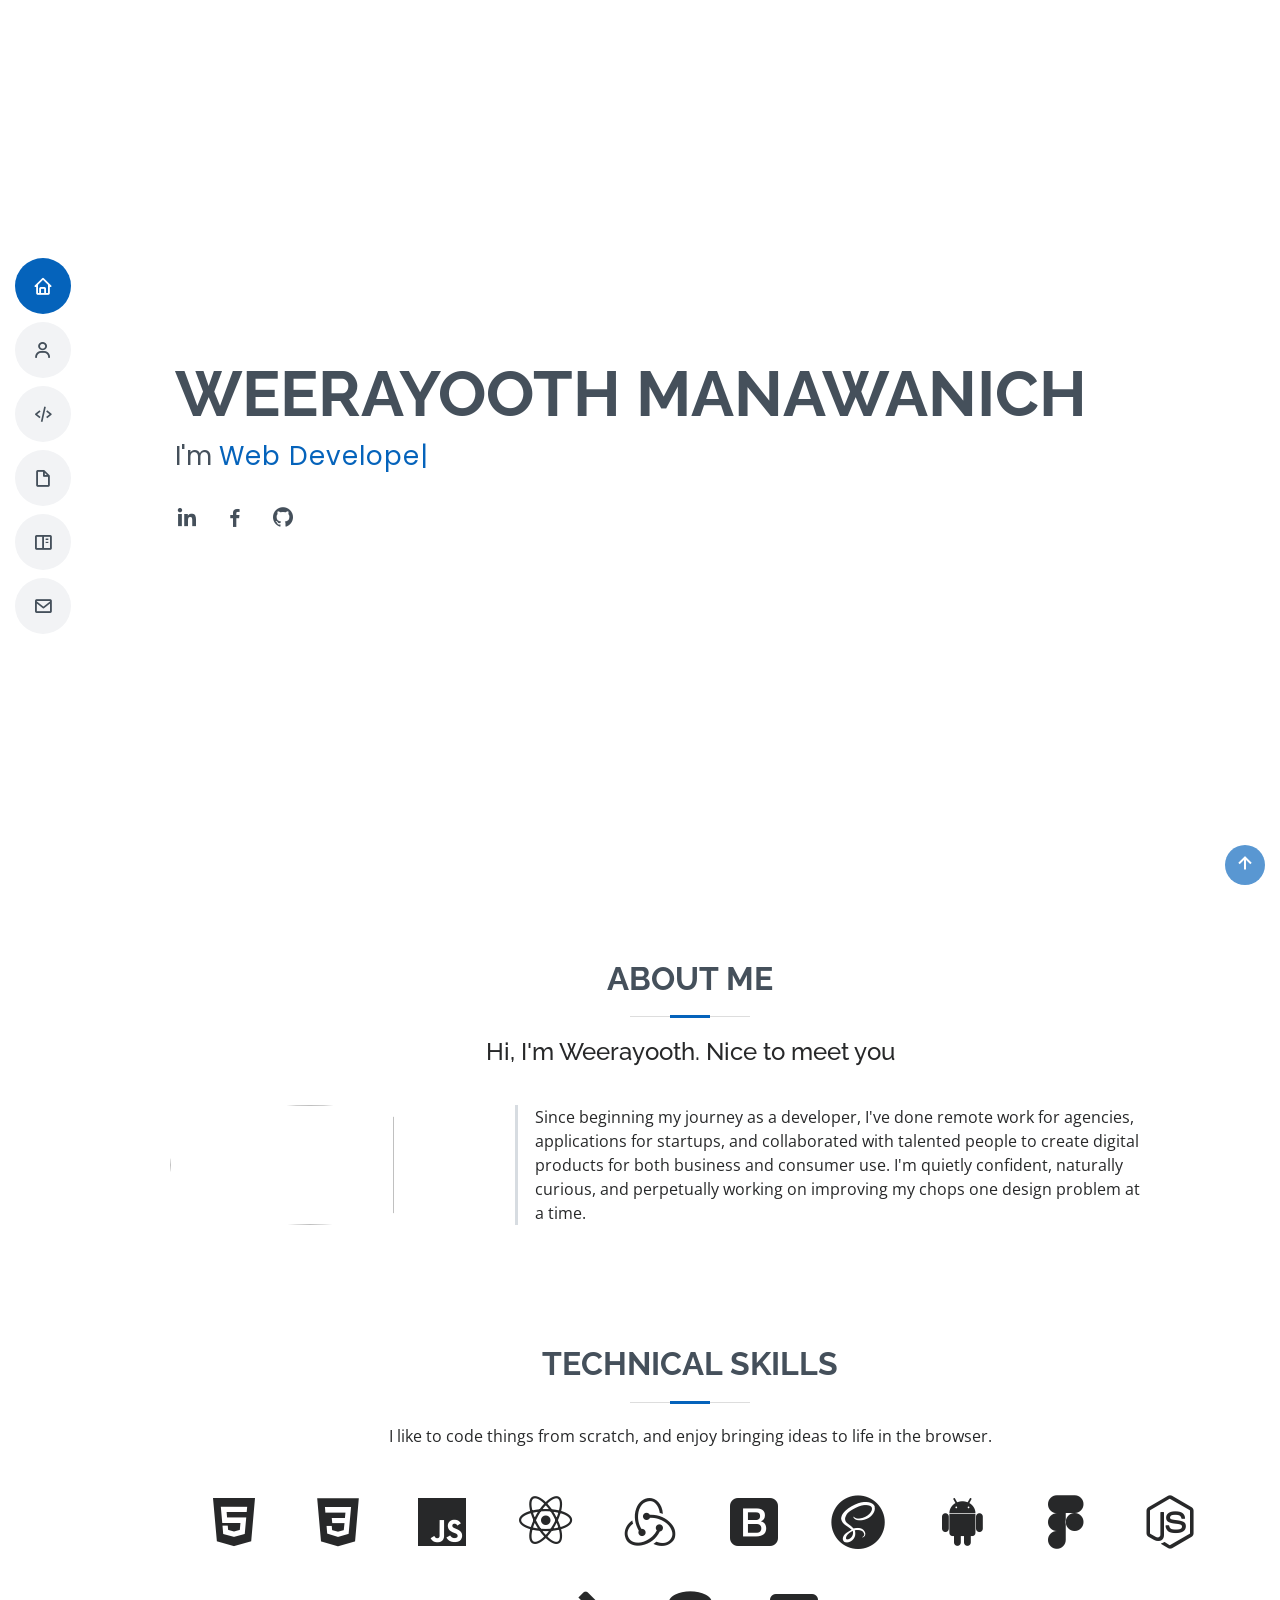
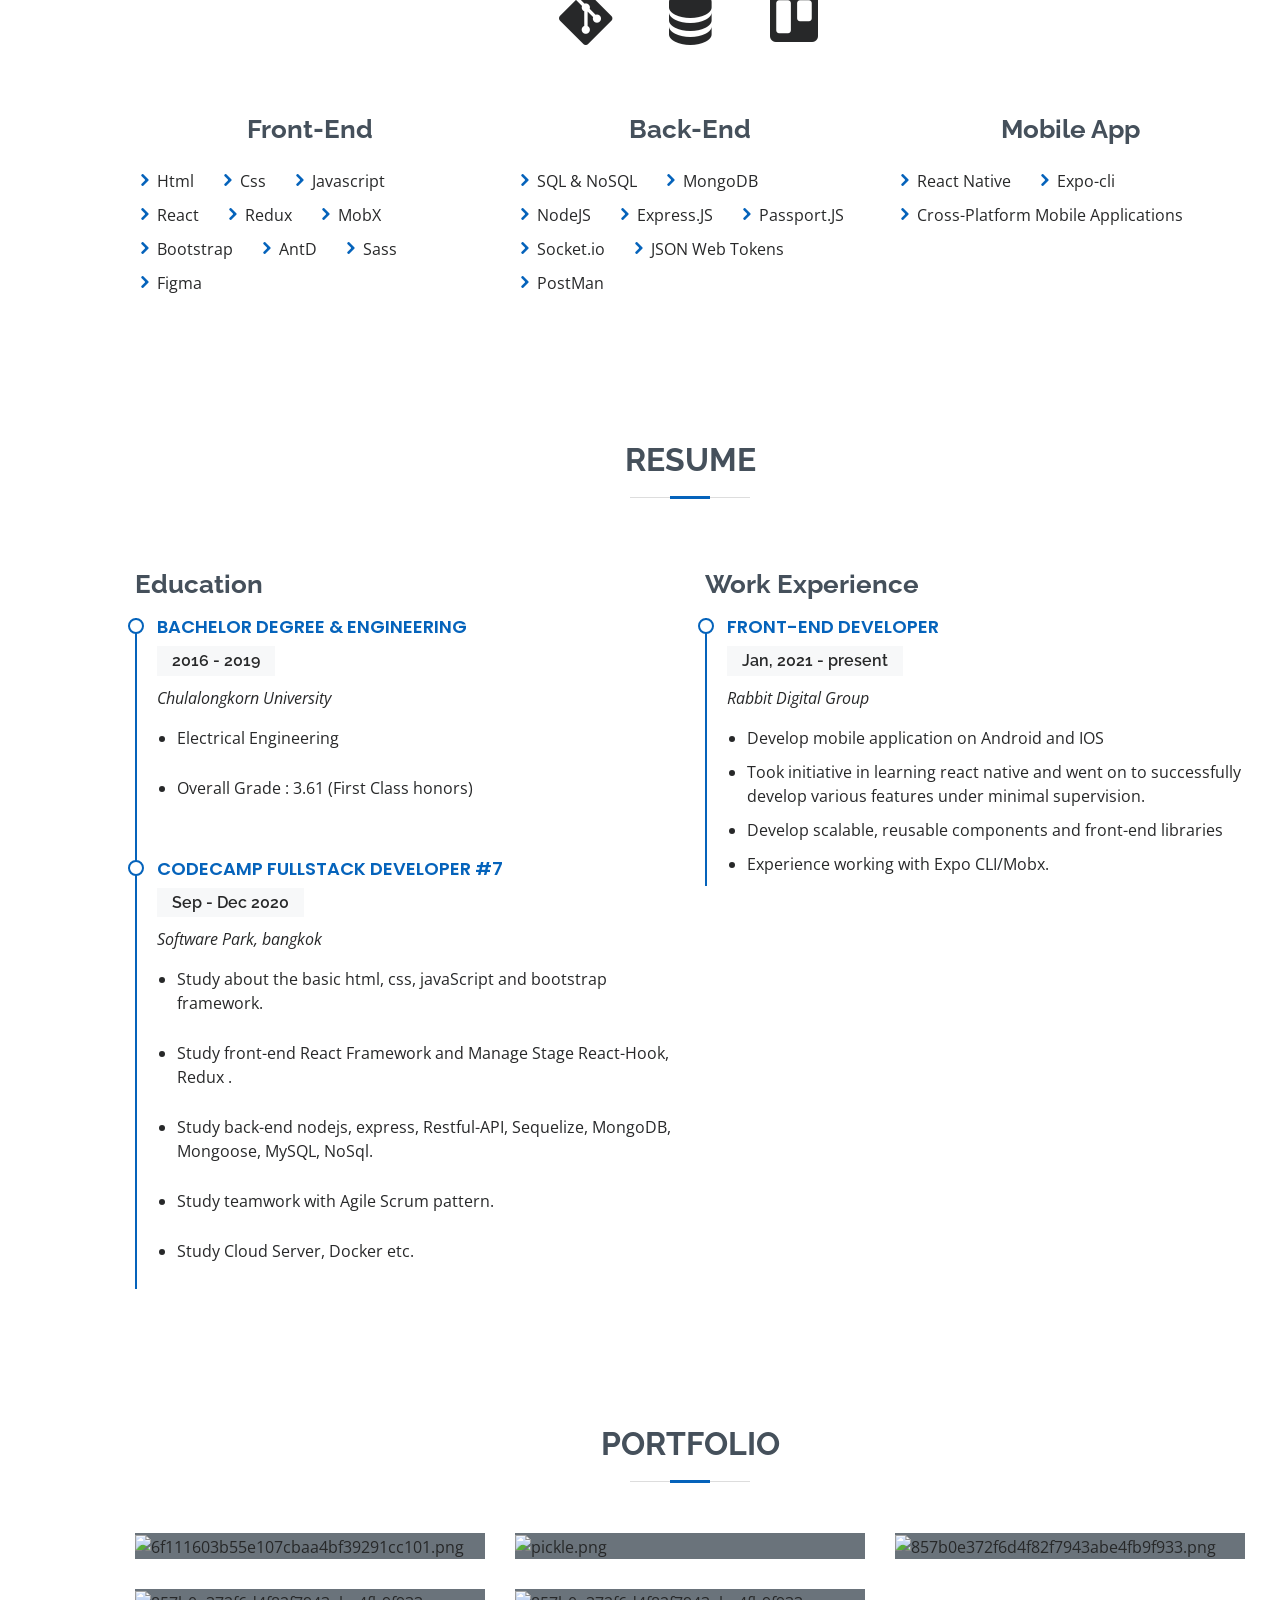
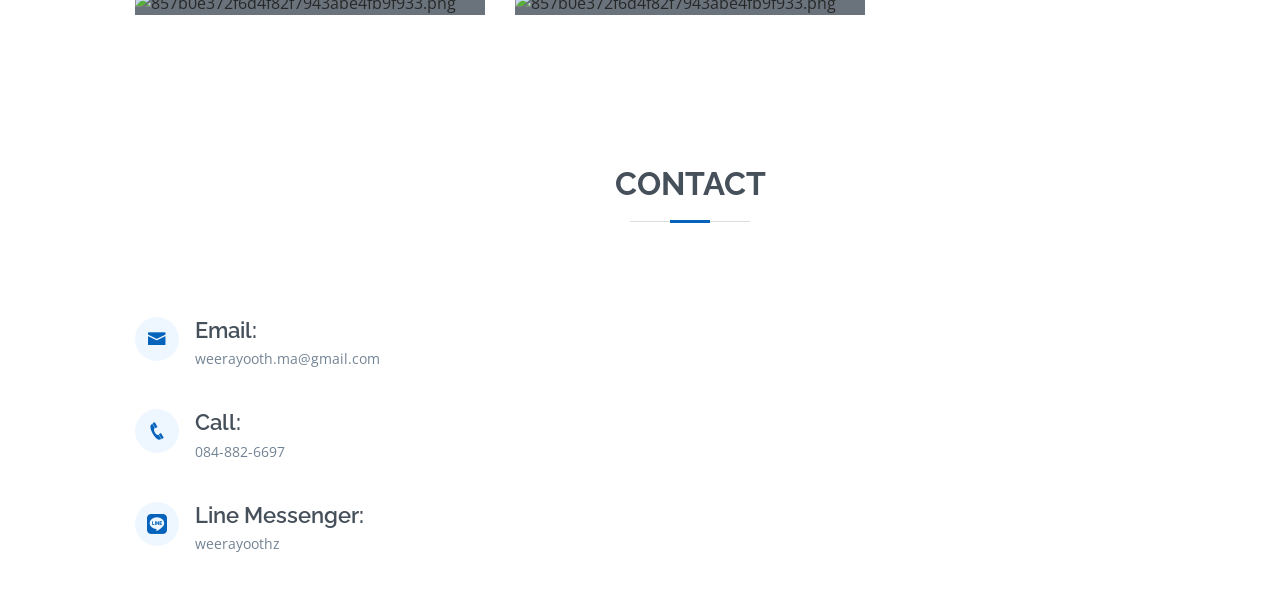
==== commit f99201aa: "add skills" ====
--- a/index.html
+++ b/index.html
@@ -139,6 +139,7 @@
                 <li><i class="icofont-rounded-right"></i>Redux</li>
                 <li><i class="icofont-rounded-right"></i>MobX</li>
                 <li><i class="icofont-rounded-right"></i>Bootstrap</li>
+                <li><i class="icofont-rounded-right"></i>AntD</li>
                 <li><i class="icofont-rounded-right"></i>Sass</li>
                 <li><i class="icofont-rounded-right"></i>Figma</li>
               </ul>
@@ -150,6 +151,7 @@
               <ul>
                 <li><i class="icofont-rounded-right"></i>SQL & NoSQL</li>
                 <li><i class="icofont-rounded-right"></i>MongoDB</li>
+                <li><i class="icofont-rounded-right"></i>NodeJS</li>
                 <li><i class="icofont-rounded-right"></i>Express.JS</li>
                 <li><i class="icofont-rounded-right"></i>Passport.JS</li>
                 <li><i class="icofont-rounded-right"></i>Socket.io</li>
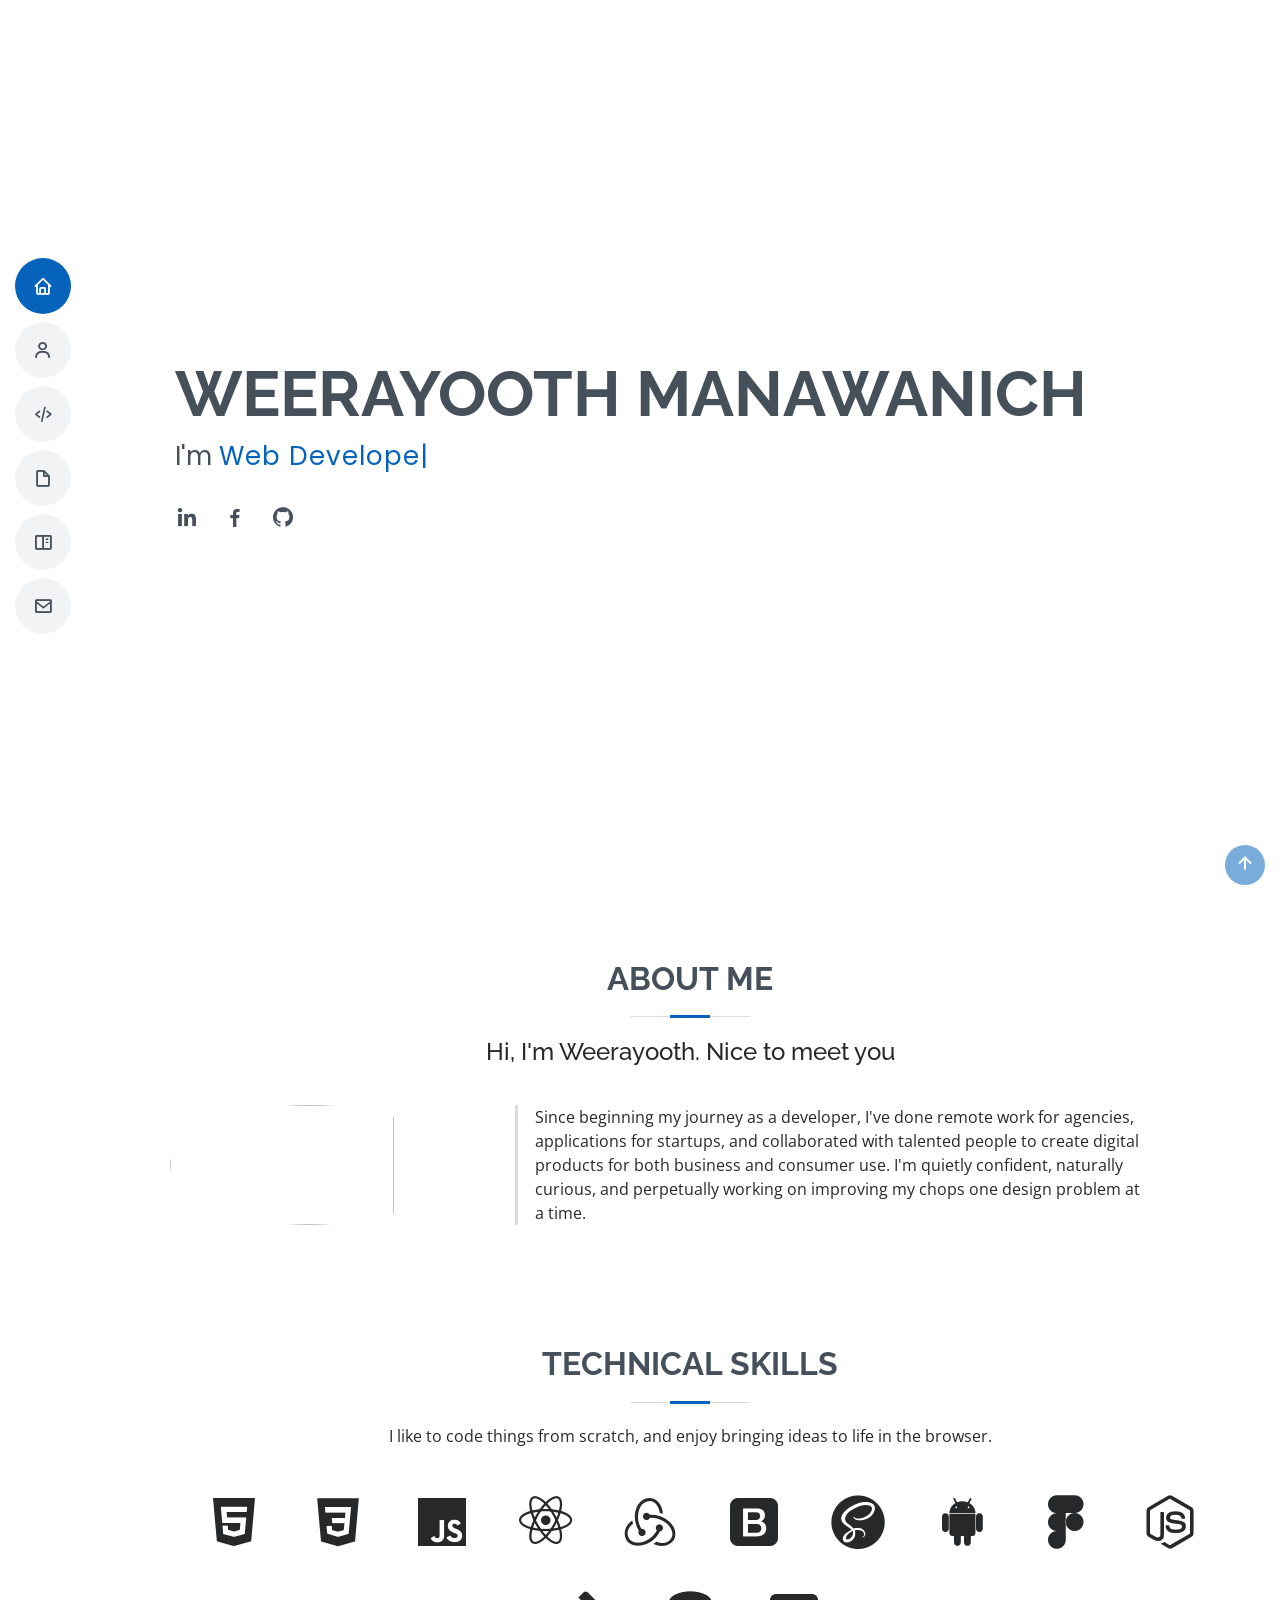
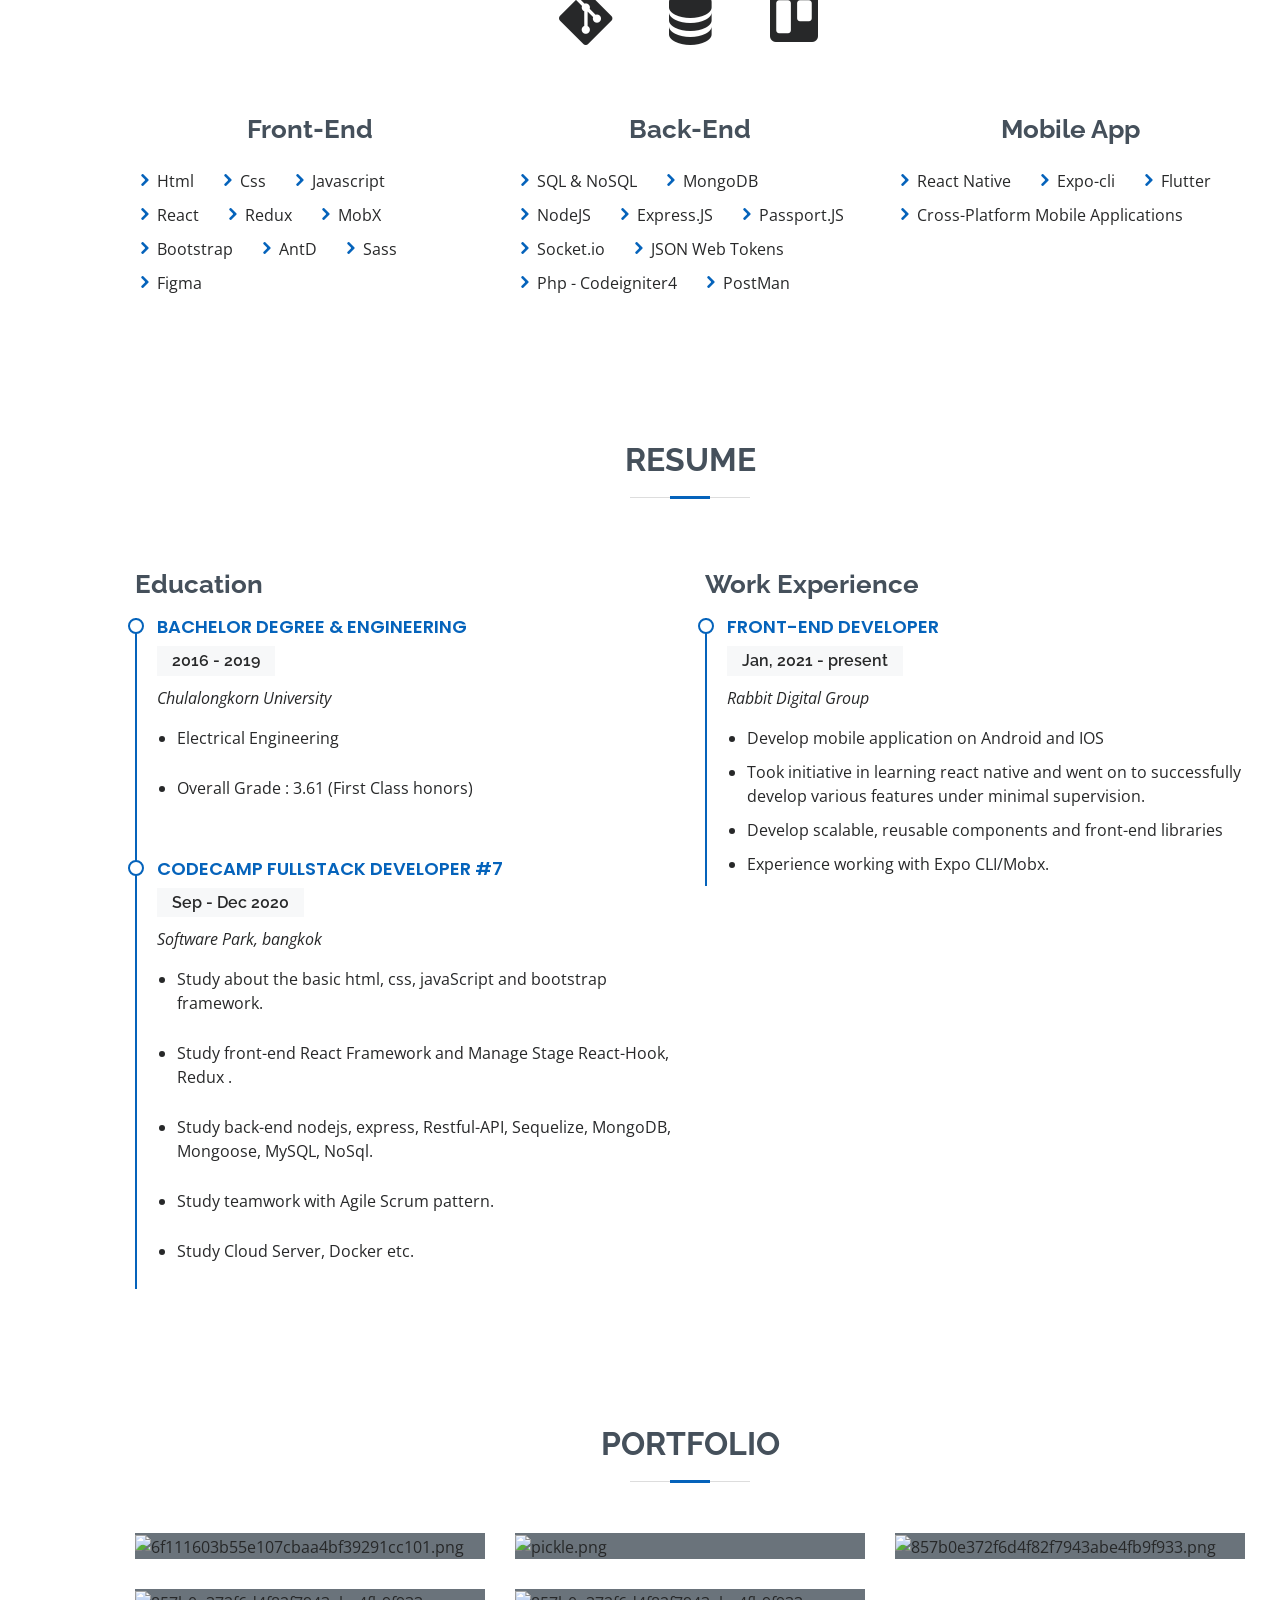
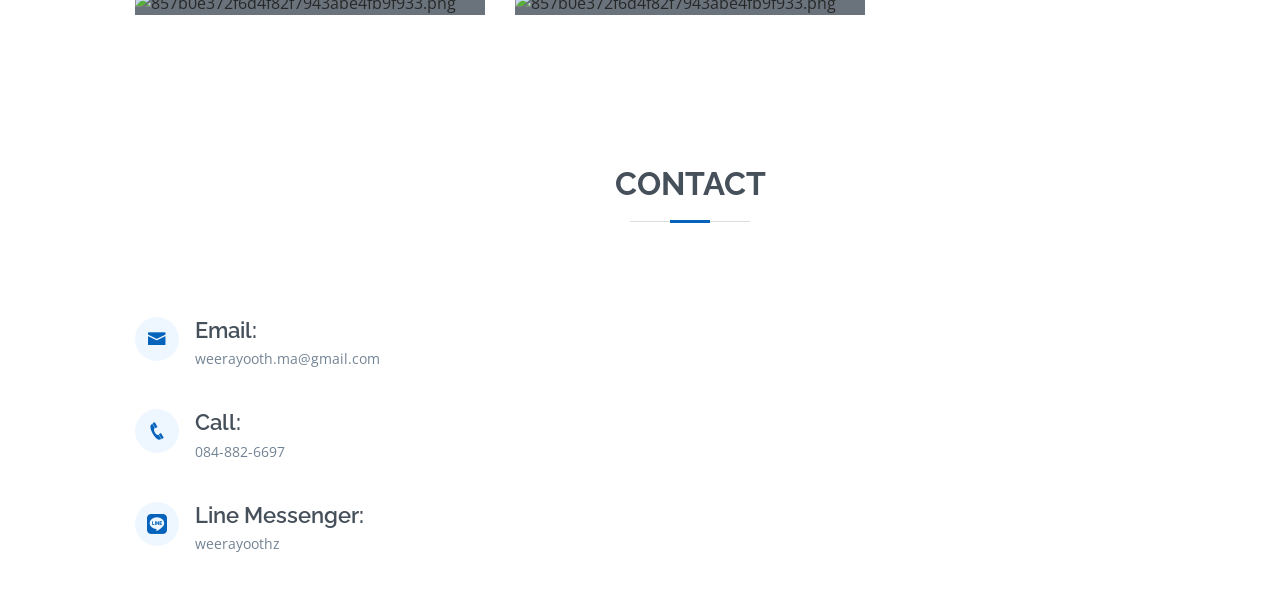
==== commit d02cd610: "add flutter skill" ====
--- a/index.html
+++ b/index.html
@@ -156,6 +156,7 @@
                 <li><i class="icofont-rounded-right"></i>Passport.JS</li>
                 <li><i class="icofont-rounded-right"></i>Socket.io</li>
                 <li><i class="icofont-rounded-right"></i>JSON Web Tokens</li>
+                <li><i class="icofont-rounded-right"></i>Php - Codeigniter4</li>
                 <li><i class="icofont-rounded-right"></i>PostMan</li>
               </ul>
             </div>
@@ -166,6 +167,7 @@
               <ul>
                 <li><i class="icofont-rounded-right"></i>React Native</li>
                 <li><i class="icofont-rounded-right"></i>Expo-cli</li>
+                <li><i class="icofont-rounded-right"></i>Flutter</li>
                 <li><i class="icofont-rounded-right"></i>Cross-Platform Mobile Applications</li>
               </ul>
             </div>
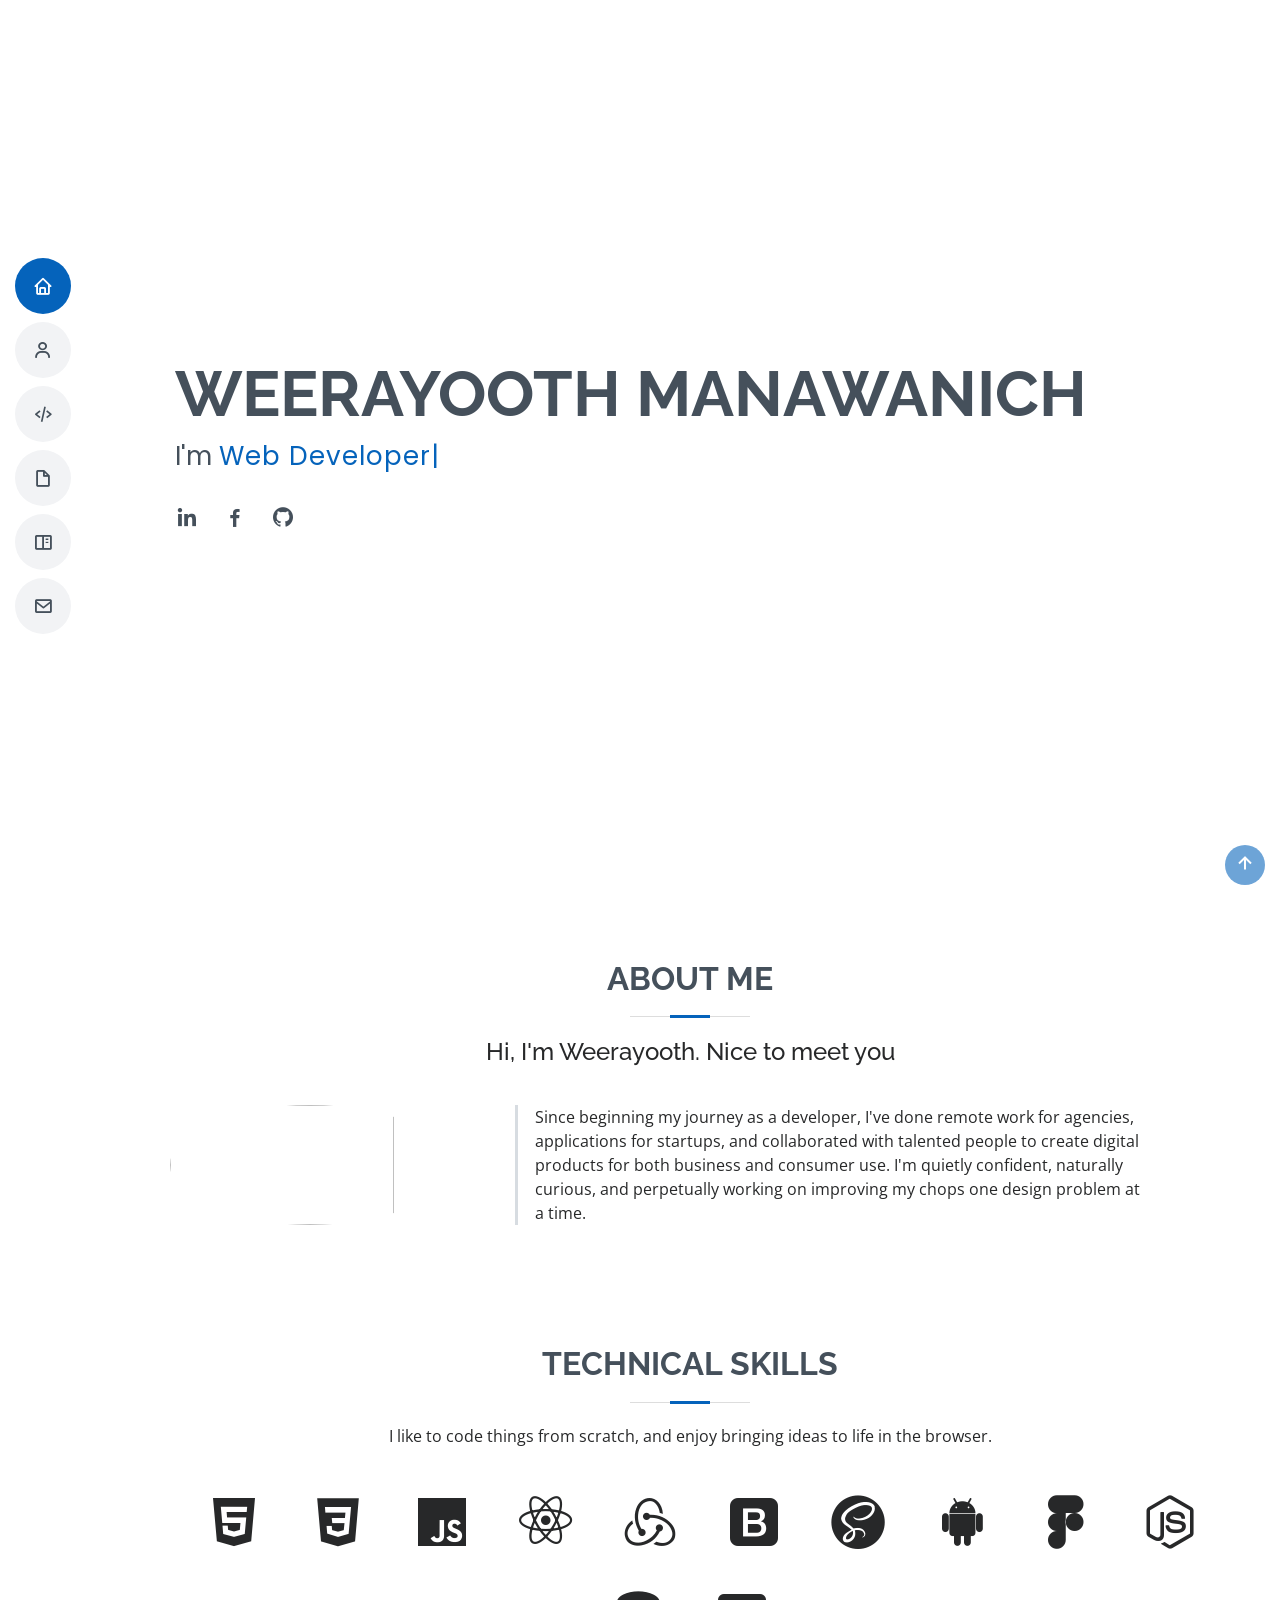
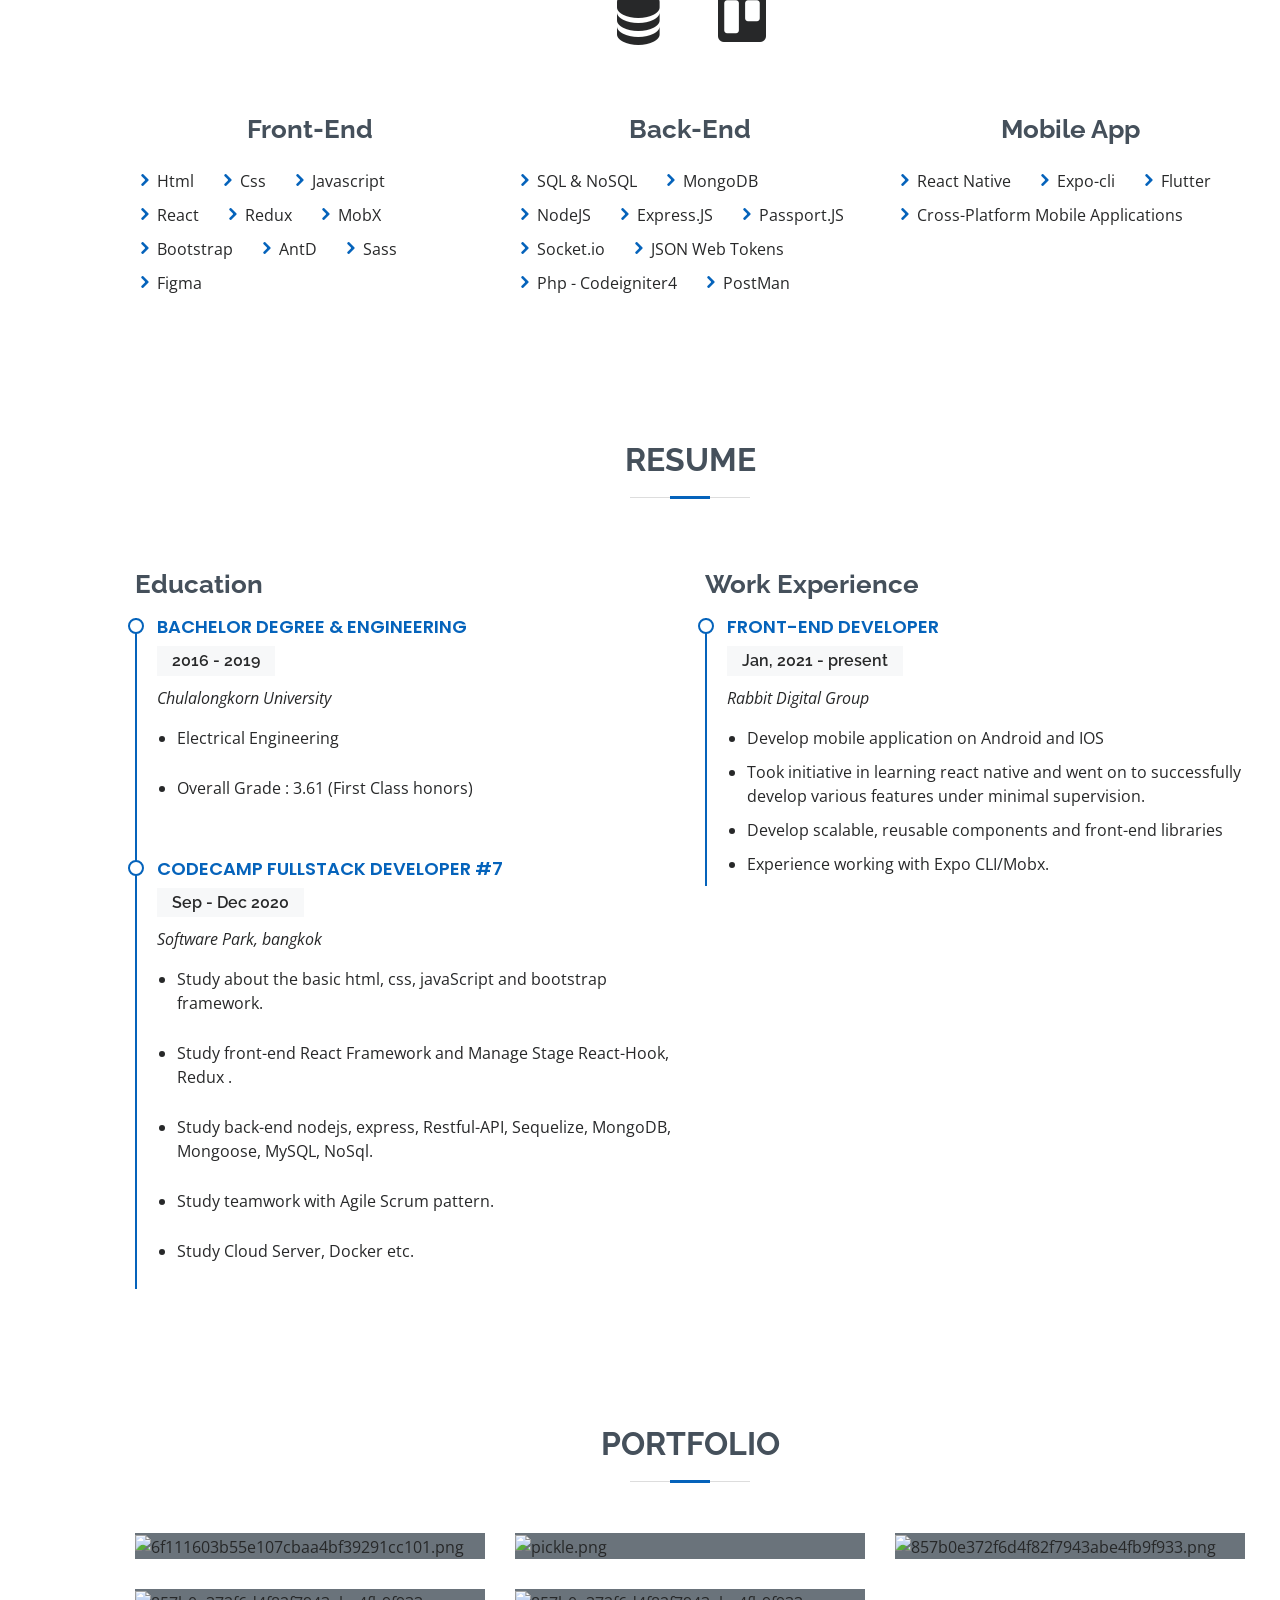
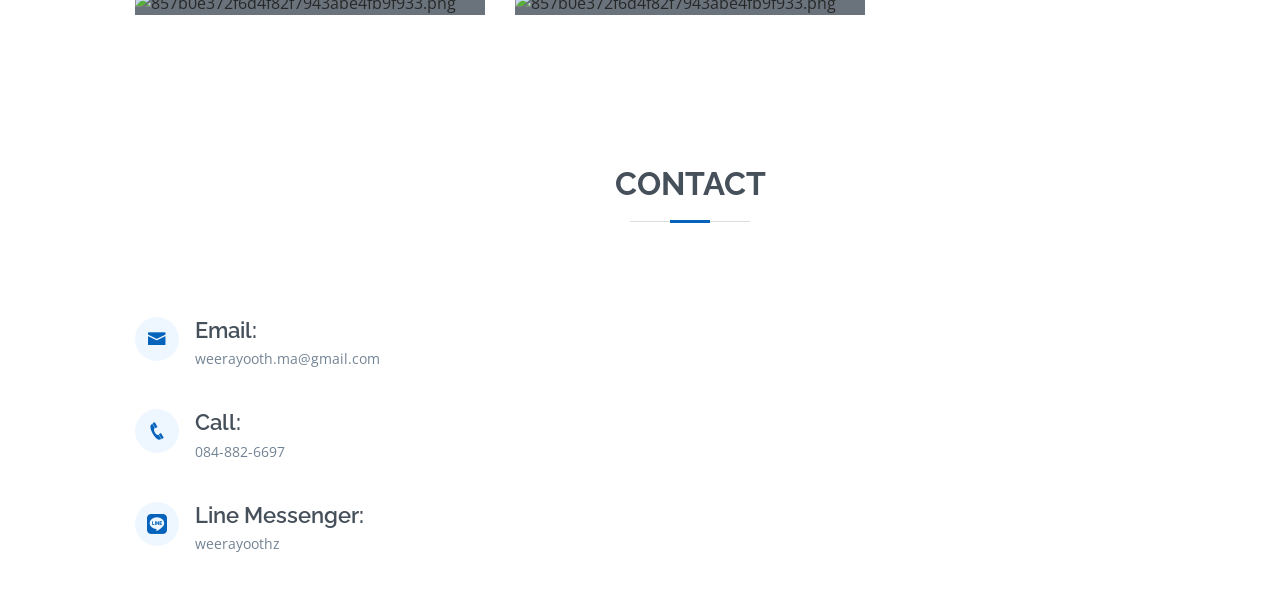
==== commit 64d981cf: "fix" ====
--- a/index.html
+++ b/index.html
@@ -122,7 +122,7 @@
           <li class="list-inline-item"><i class="bx bxl-android"></i></li>
           <li class="list-inline-item"><i class="bx bxl-figma"></i></li>
           <li class="list-inline-item"><i class="bx bxl-nodejs"></i></li>
-          <li class="list-inline-item"><i class="bx bxl-git"></i></li>
+          <!-- <li class="list-inline-item"><i class="bx bxl-git"></i></li> -->
           <li class="list-inline-item"><i class="bx bxs-data"></i></li>
           <li class="list-inline-item"><i class="bx bxl-trello"></i></li>
         </ul>
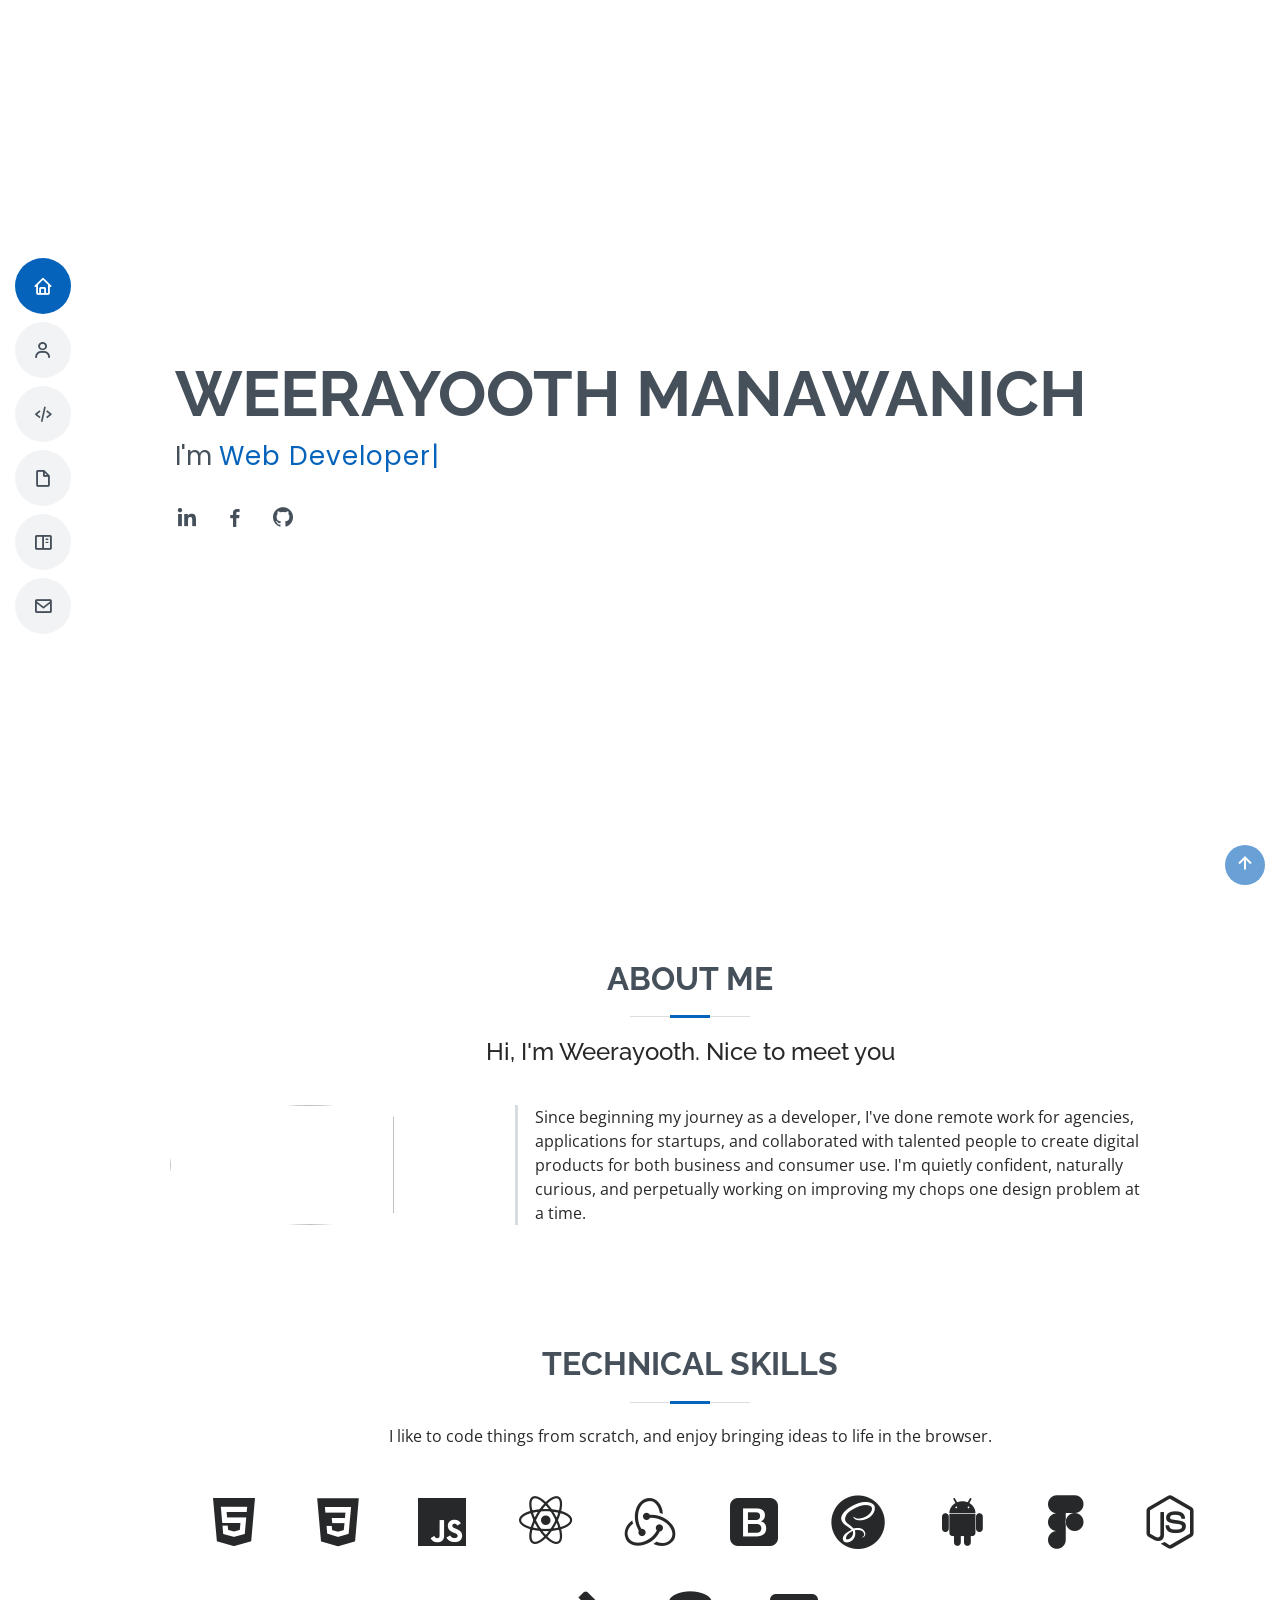
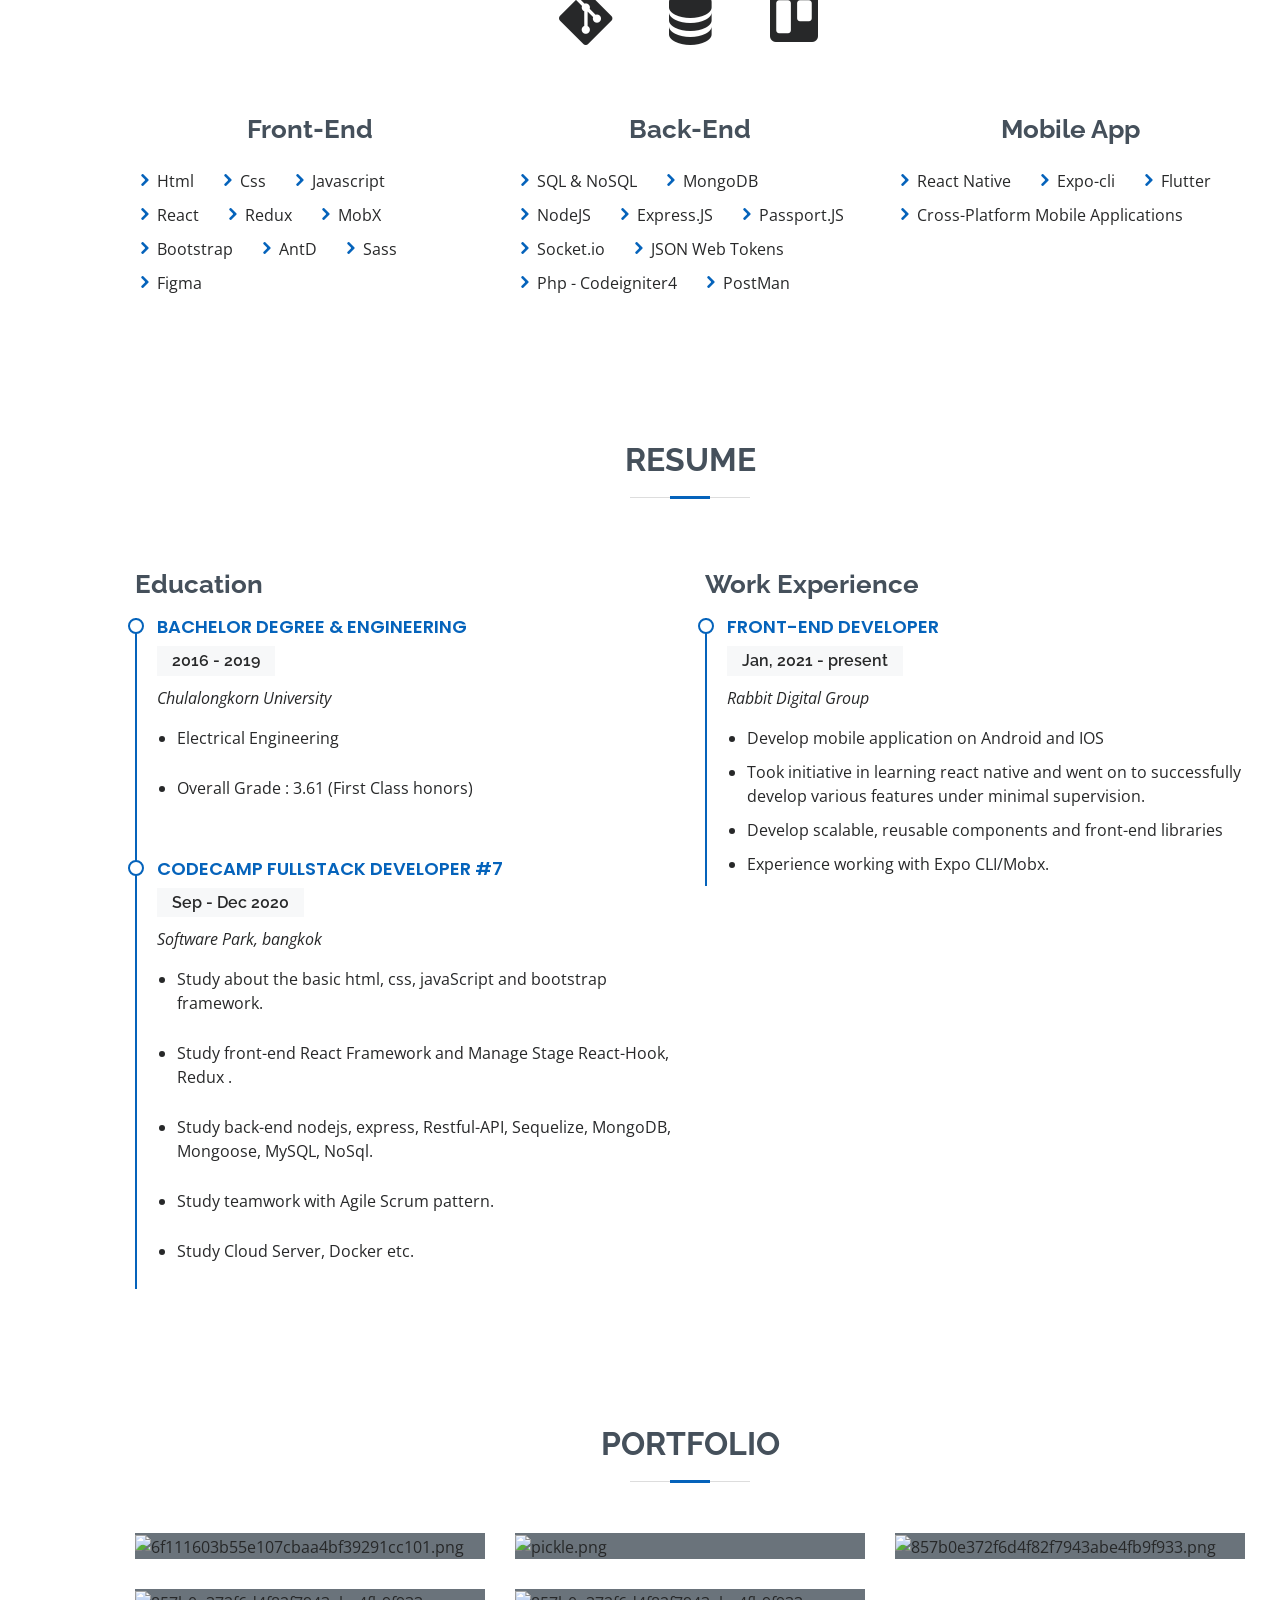
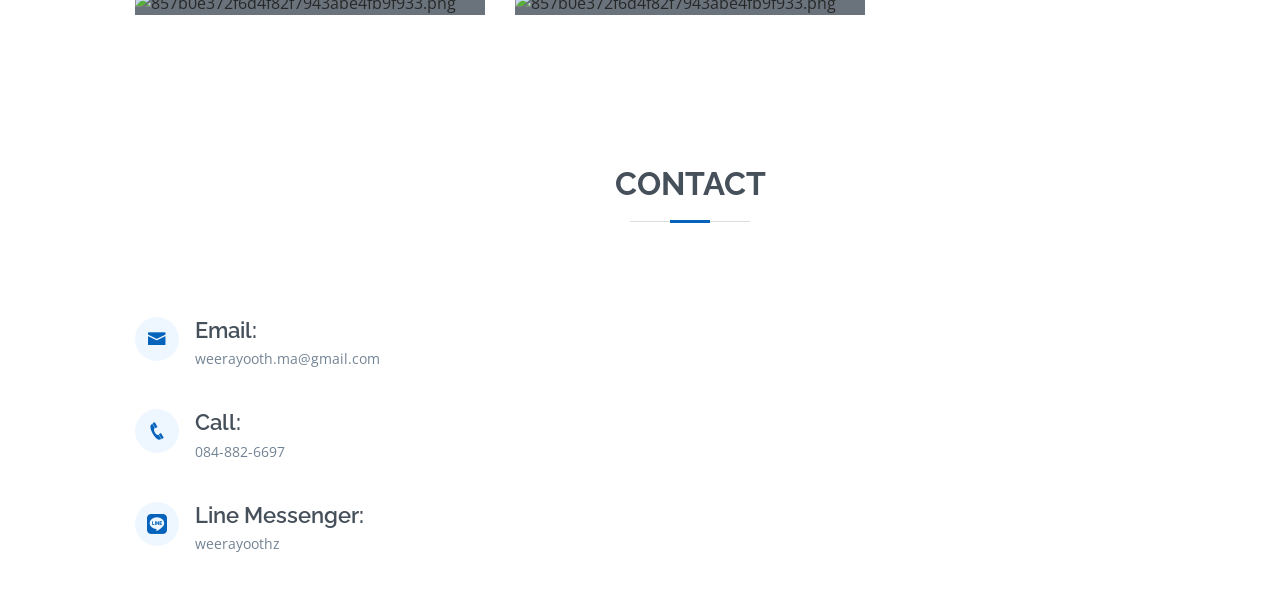
==== commit cdf2816f: "fix" ====
--- a/index.html
+++ b/index.html
@@ -122,7 +122,7 @@
           <li class="list-inline-item"><i class="bx bxl-android"></i></li>
           <li class="list-inline-item"><i class="bx bxl-figma"></i></li>
           <li class="list-inline-item"><i class="bx bxl-nodejs"></i></li>
-          <!-- <li class="list-inline-item"><i class="bx bxl-git"></i></li> -->
+          <li class="list-inline-item"><i class="bx bxl-git"></i></li>
           <li class="list-inline-item"><i class="bx bxs-data"></i></li>
           <li class="list-inline-item"><i class="bx bxl-trello"></i></li>
         </ul>
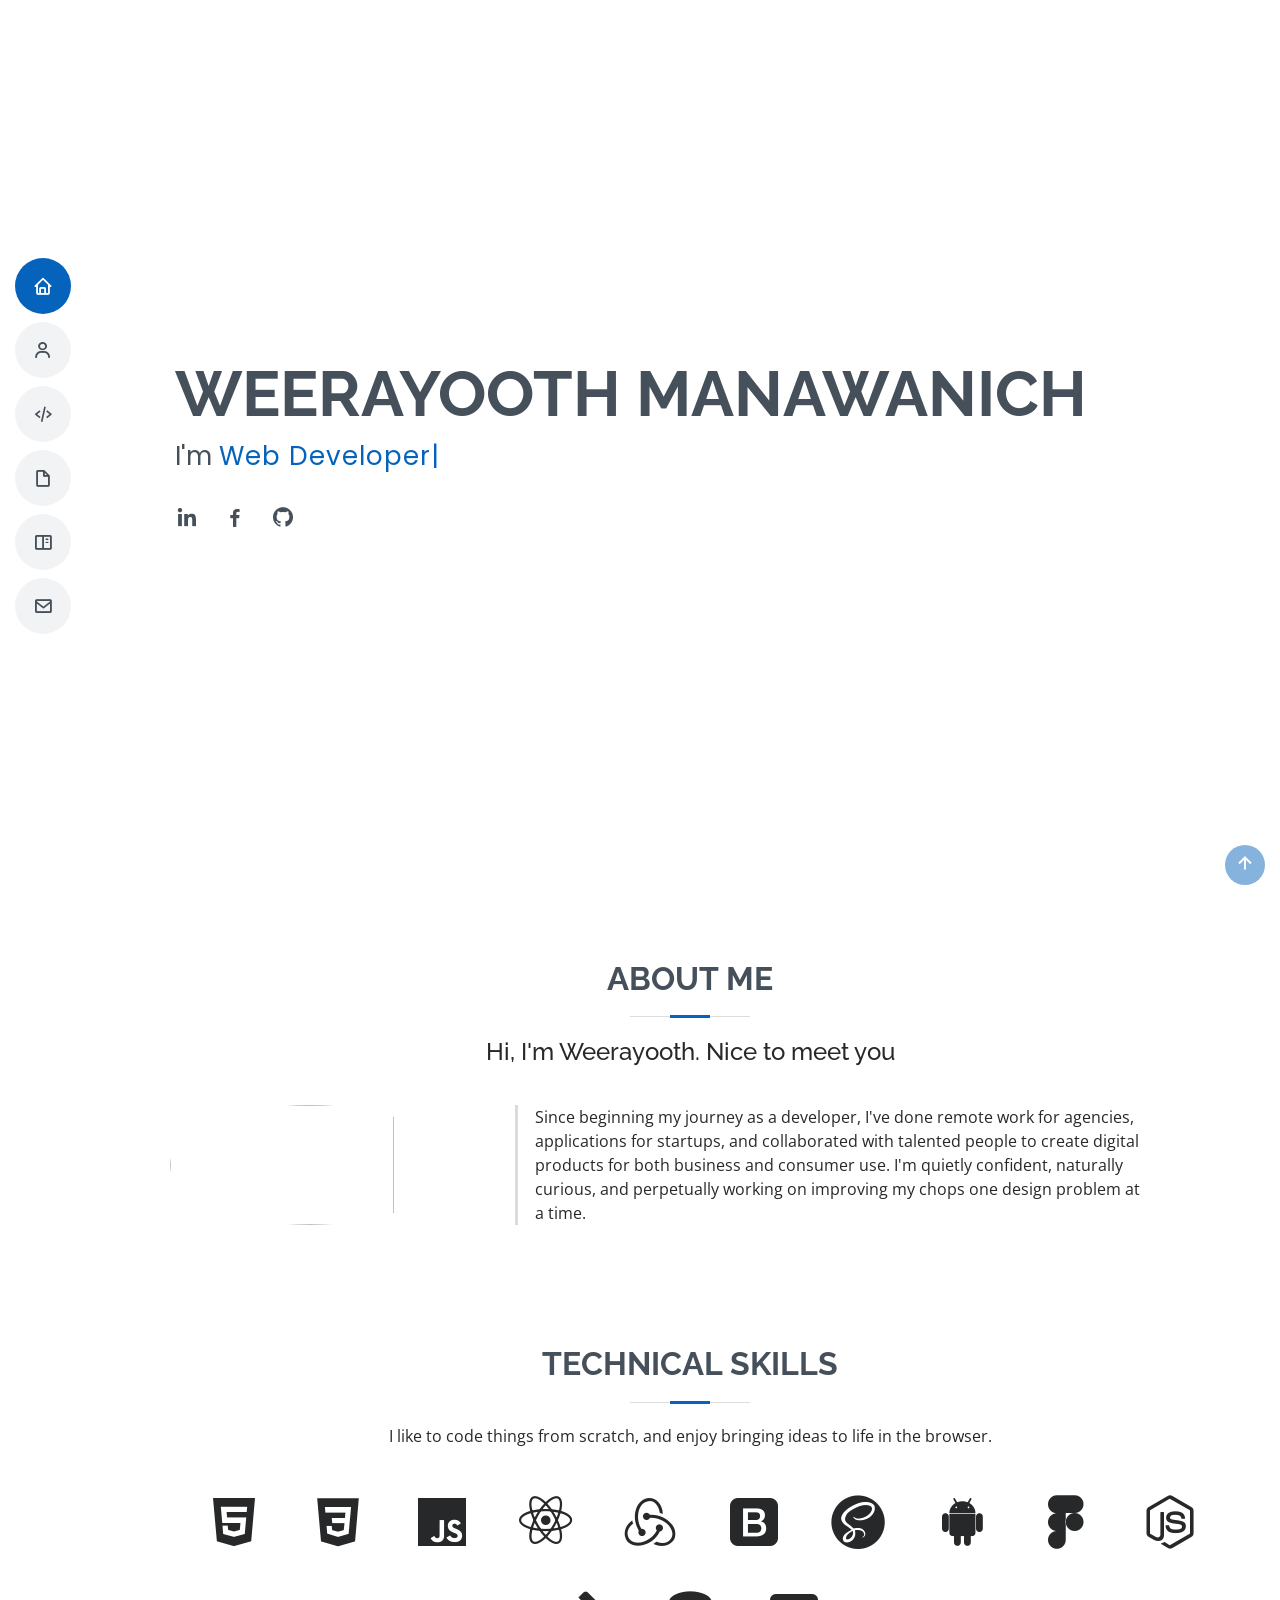
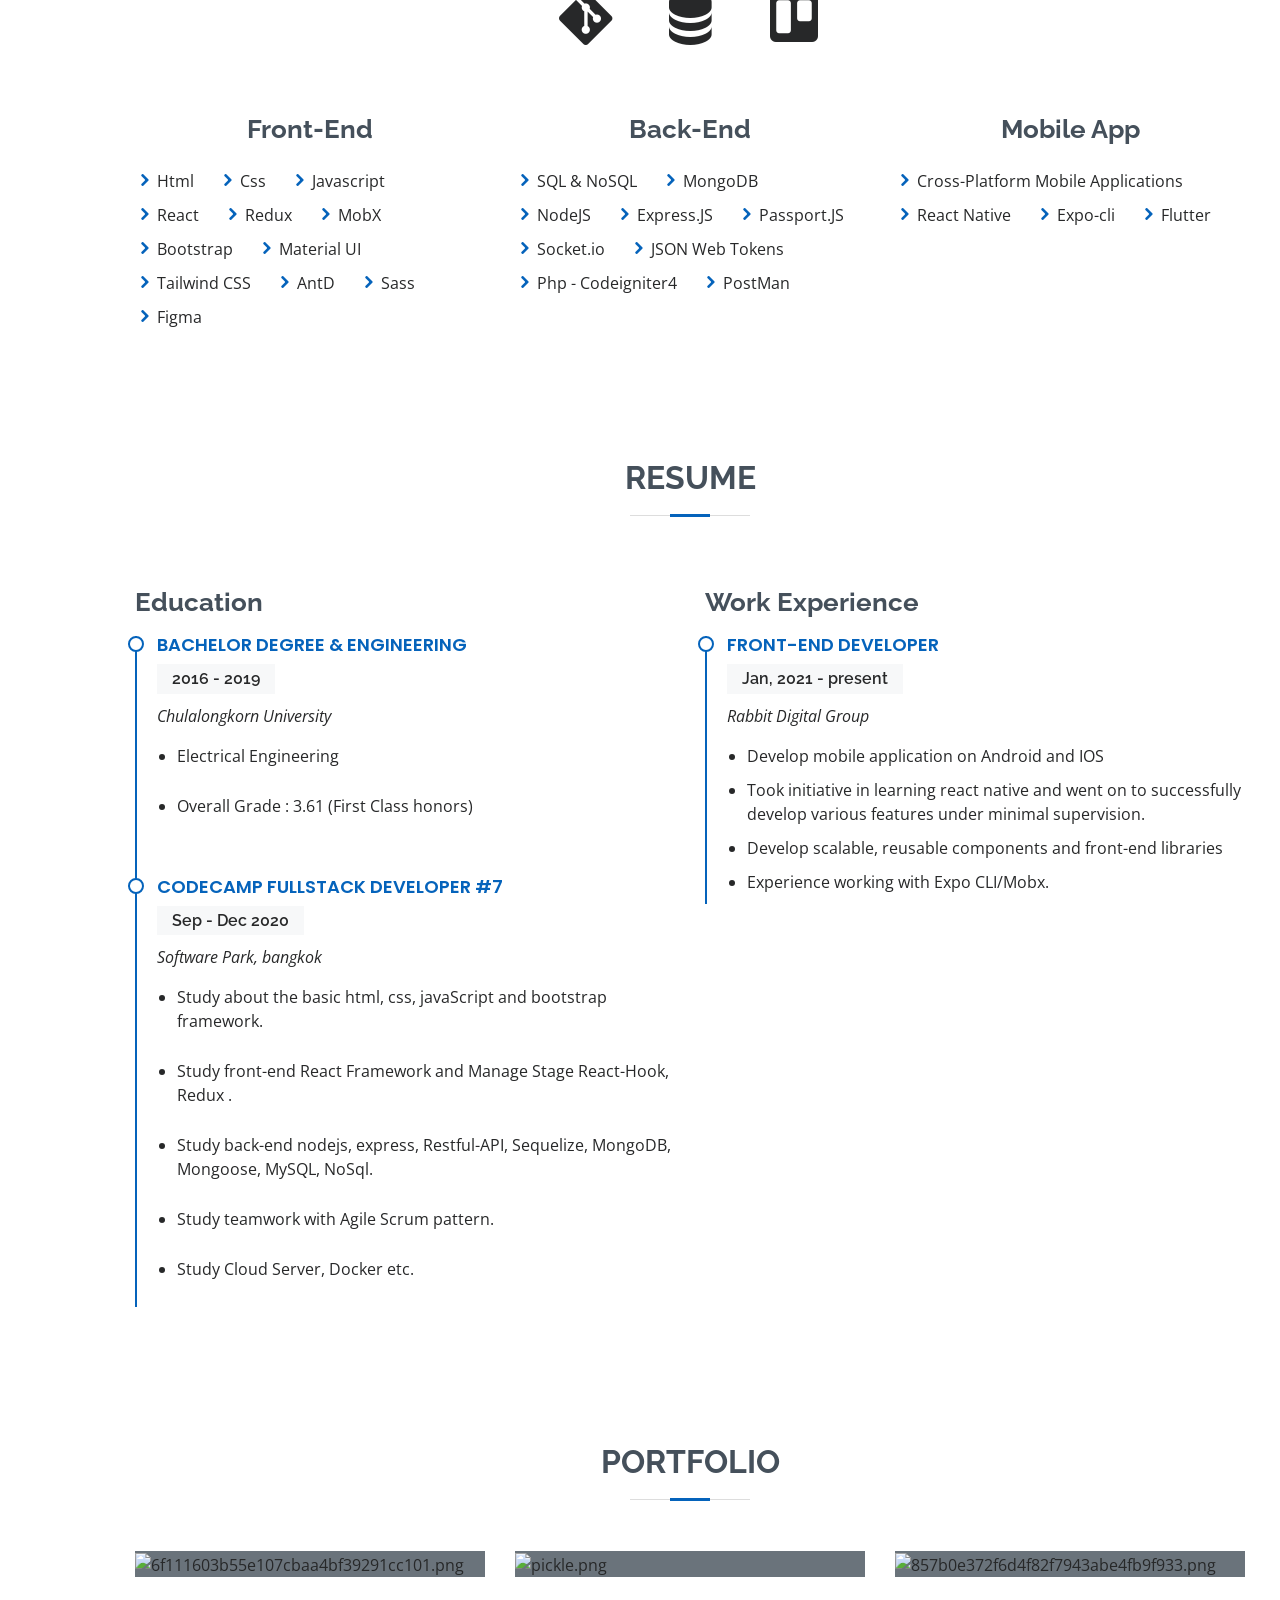
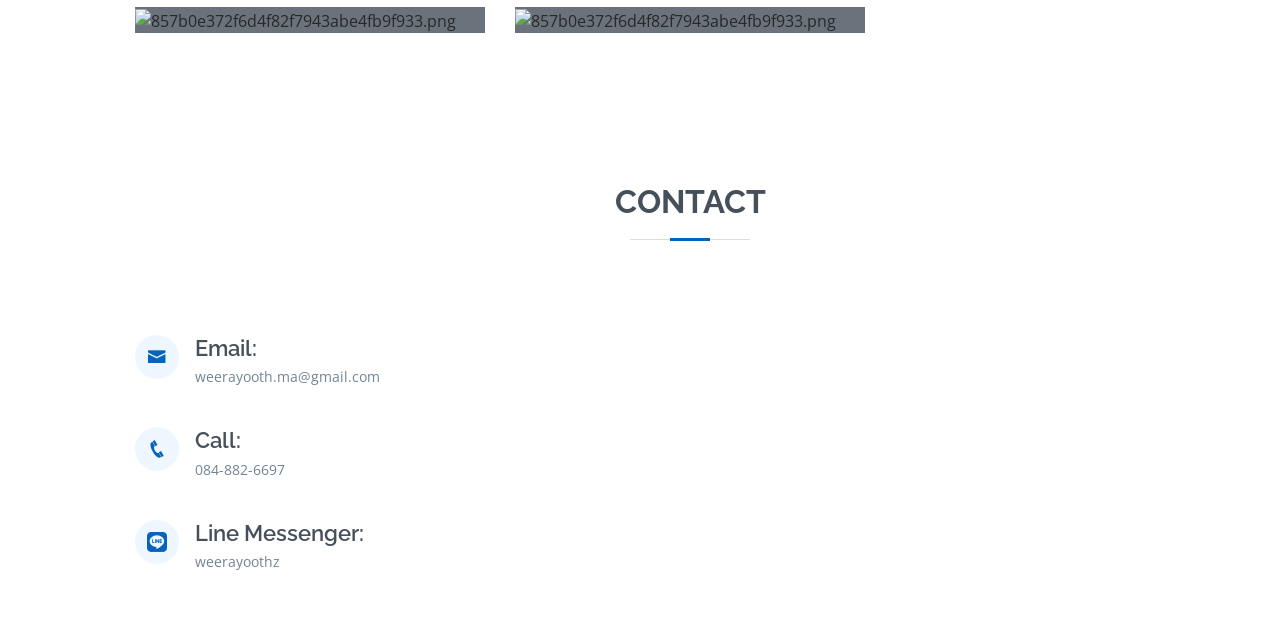
==== commit 17eff773: "add skills" ====
--- a/index.html
+++ b/index.html
@@ -139,6 +139,8 @@
                 <li><i class="icofont-rounded-right"></i>Redux</li>
                 <li><i class="icofont-rounded-right"></i>MobX</li>
                 <li><i class="icofont-rounded-right"></i>Bootstrap</li>
+                <li><i class="icofont-rounded-right"></i>Material UI</li>
+                <li><i class="icofont-rounded-right"></i>Tailwind CSS</li>
                 <li><i class="icofont-rounded-right"></i>AntD</li>
                 <li><i class="icofont-rounded-right"></i>Sass</li>
                 <li><i class="icofont-rounded-right"></i>Figma</li>
@@ -165,10 +167,10 @@
             <h3 class="skills-title text-center mb-4">Mobile App</h3>
             <div class="content">
               <ul>
+                <li><i class="icofont-rounded-right"></i>Cross-Platform Mobile Applications</li>
                 <li><i class="icofont-rounded-right"></i>React Native</li>
                 <li><i class="icofont-rounded-right"></i>Expo-cli</li>
                 <li><i class="icofont-rounded-right"></i>Flutter</li>
-                <li><i class="icofont-rounded-right"></i>Cross-Platform Mobile Applications</li>
               </ul>
             </div>
           </div>
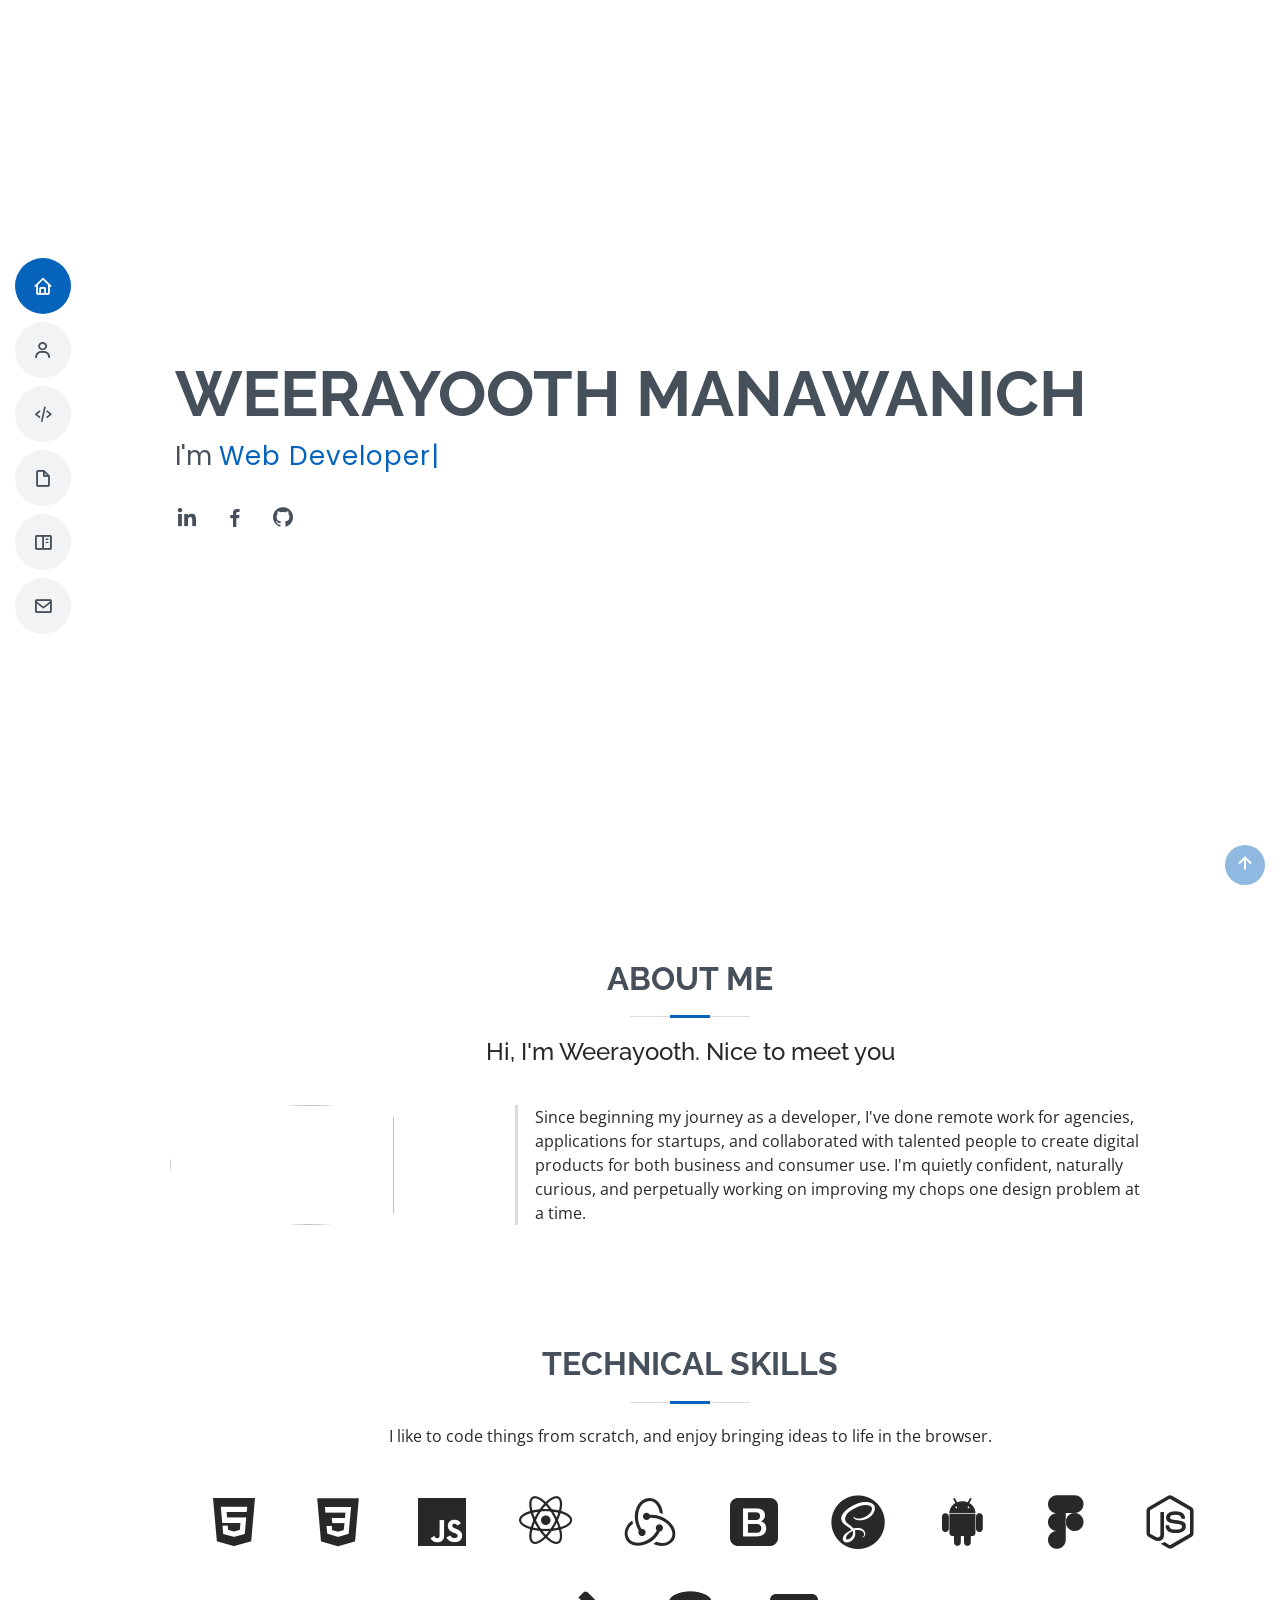
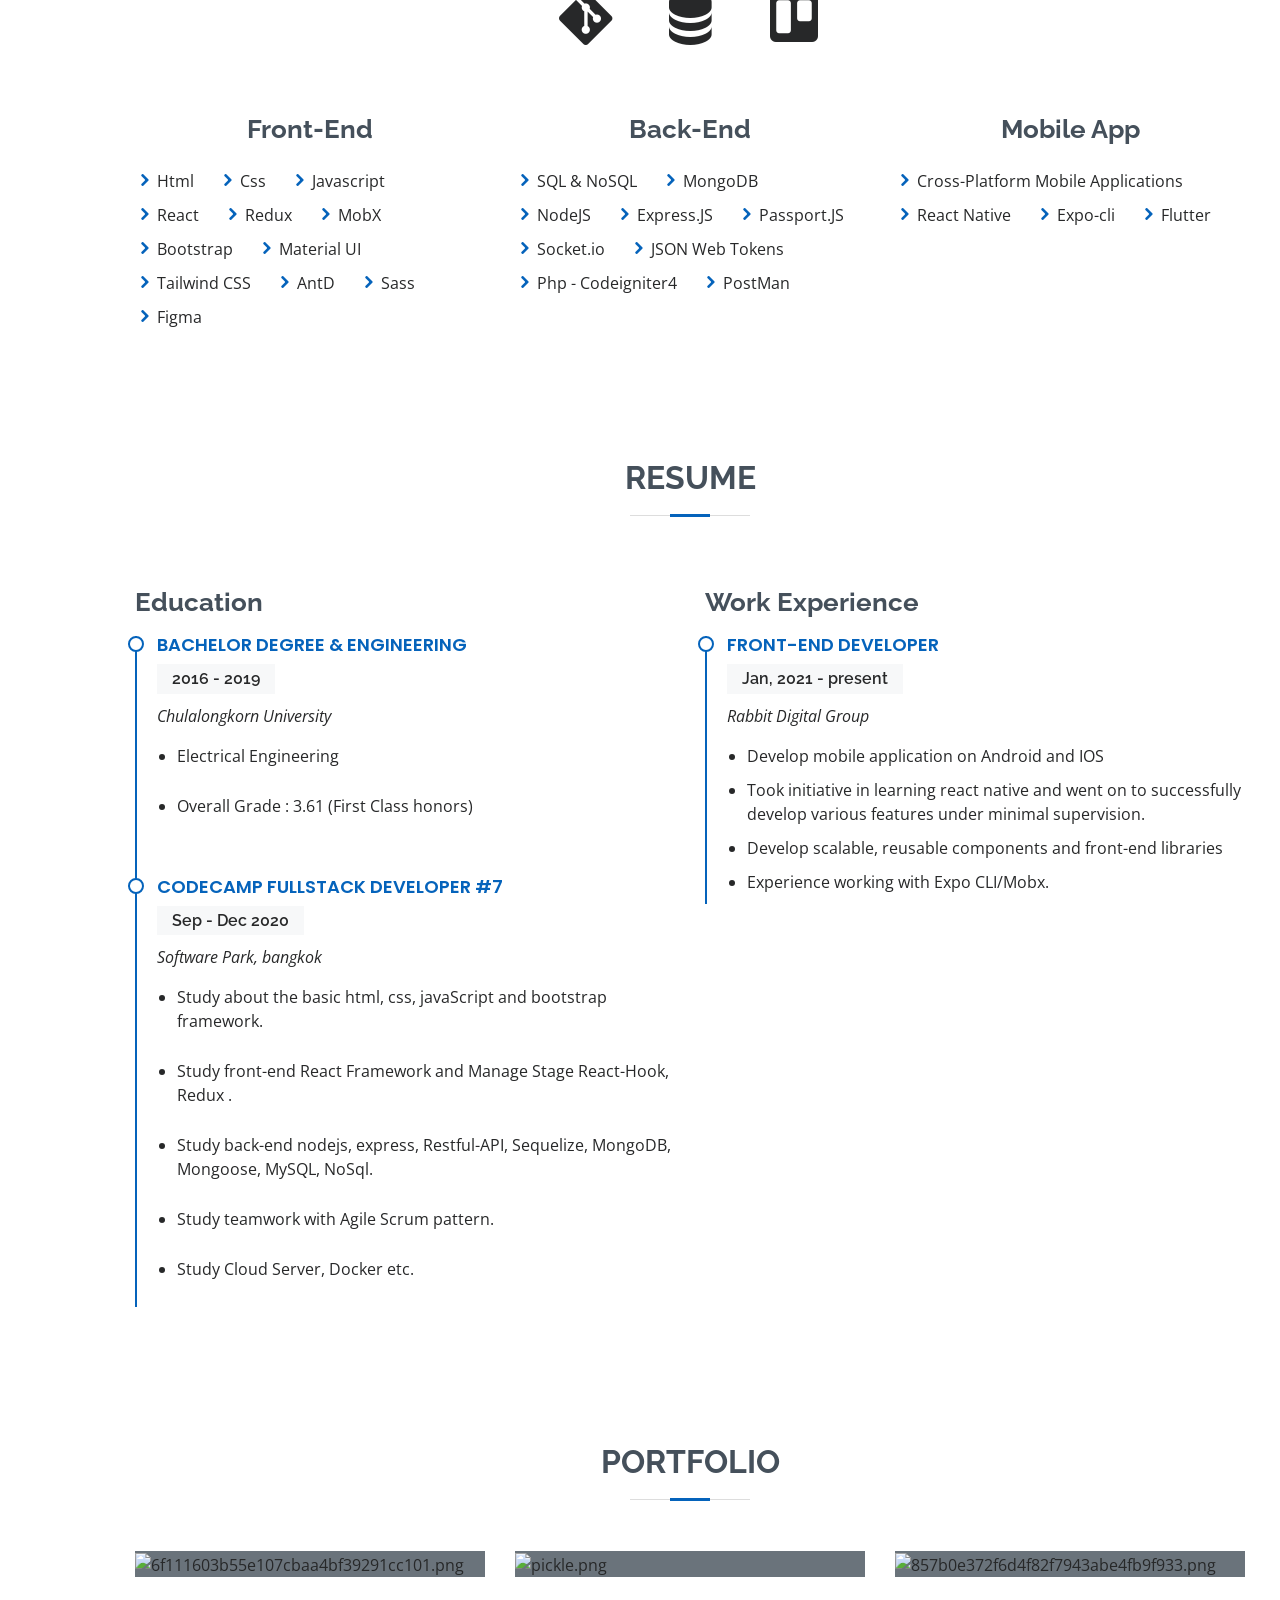
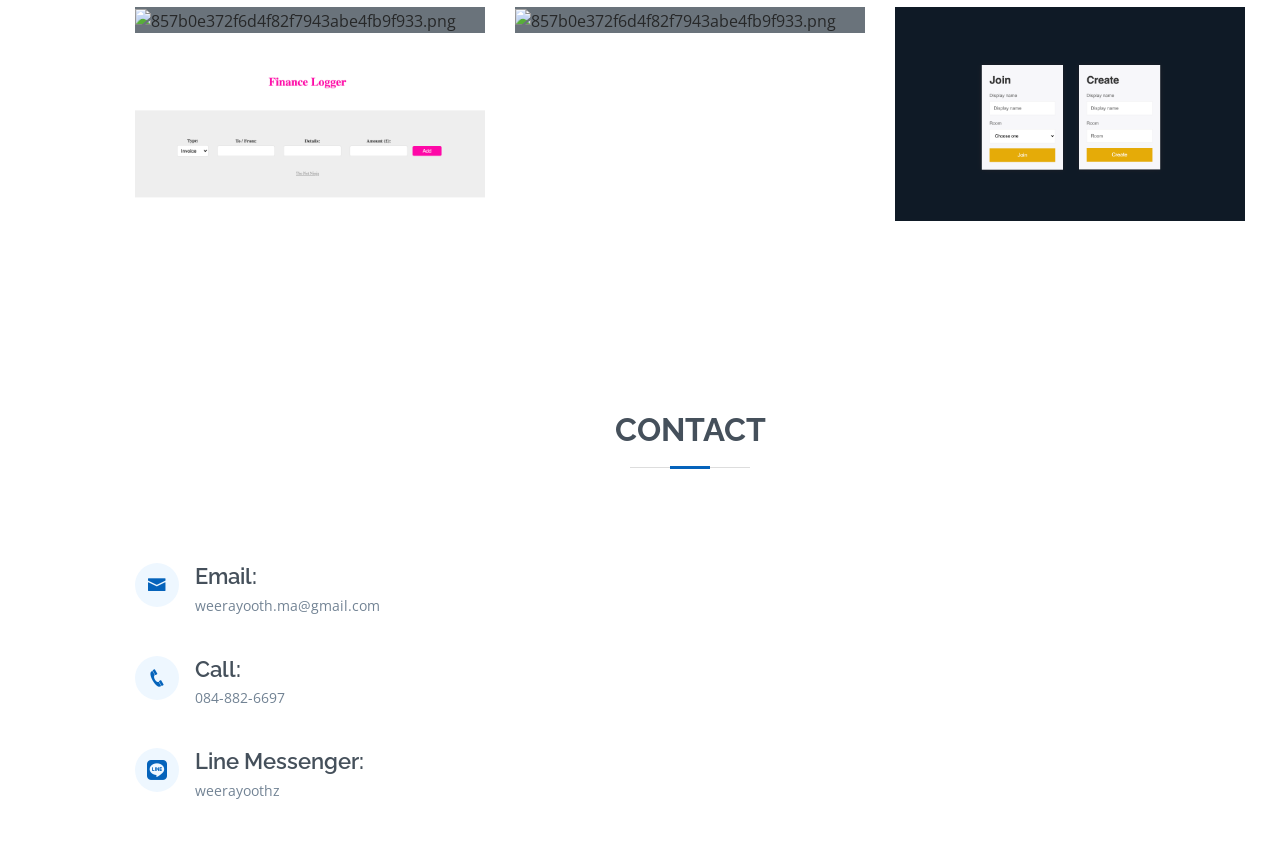
==== commit e81157ce: "update project" ====
--- a/index.html
+++ b/index.html
@@ -387,6 +387,33 @@
             </div>
           </div>
 
+          <div class="col-lg-4 col-md-6 portfolio-item filter-app">
+            <div class="portfolio-wrap">
+              <img src="./assets/img/Screen Shot 2564-06-01 at 13.16.06.png"
+                alt="857b0e372f6d4f82f7943abe4fb9f933.png" border="0" class="img-fluid" />
+              <div class="portfolio-info">
+                <h4>Chat Room App</h4>
+                <div class="portfolio-links">
+                  <a href="https://chat-room-app-ohmwm.herokuapp.com/" target="_blank" title="ChatApp"><i
+                      class="bx bx-link"></i></a>
+                </div>
+              </div>
+            </div>
+          </div>
+          
+          <div class="col-lg-4 col-md-6 portfolio-item filter-app">
+            <div class="portfolio-wrap">
+              <img src="./assets/img/Screen Shot 2564-06-01 at 13.19.37.png"
+                alt="857b0e372f6d4f82f7943abe4fb9f933.png" border="0" class="img-fluid" />
+              <div class="portfolio-info">
+                <h4>Finance Logger</h4>
+                <div class="portfolio-links">
+                  <a href="https://weerayoothm.github.io/typescript-tutorial/public/index.html" target="_blank" title="FinanceLogger"><i
+                      class="bx bx-link"></i></a>
+                </div>
+              </div>
+            </div>
+          </div>
 
 
         </div>
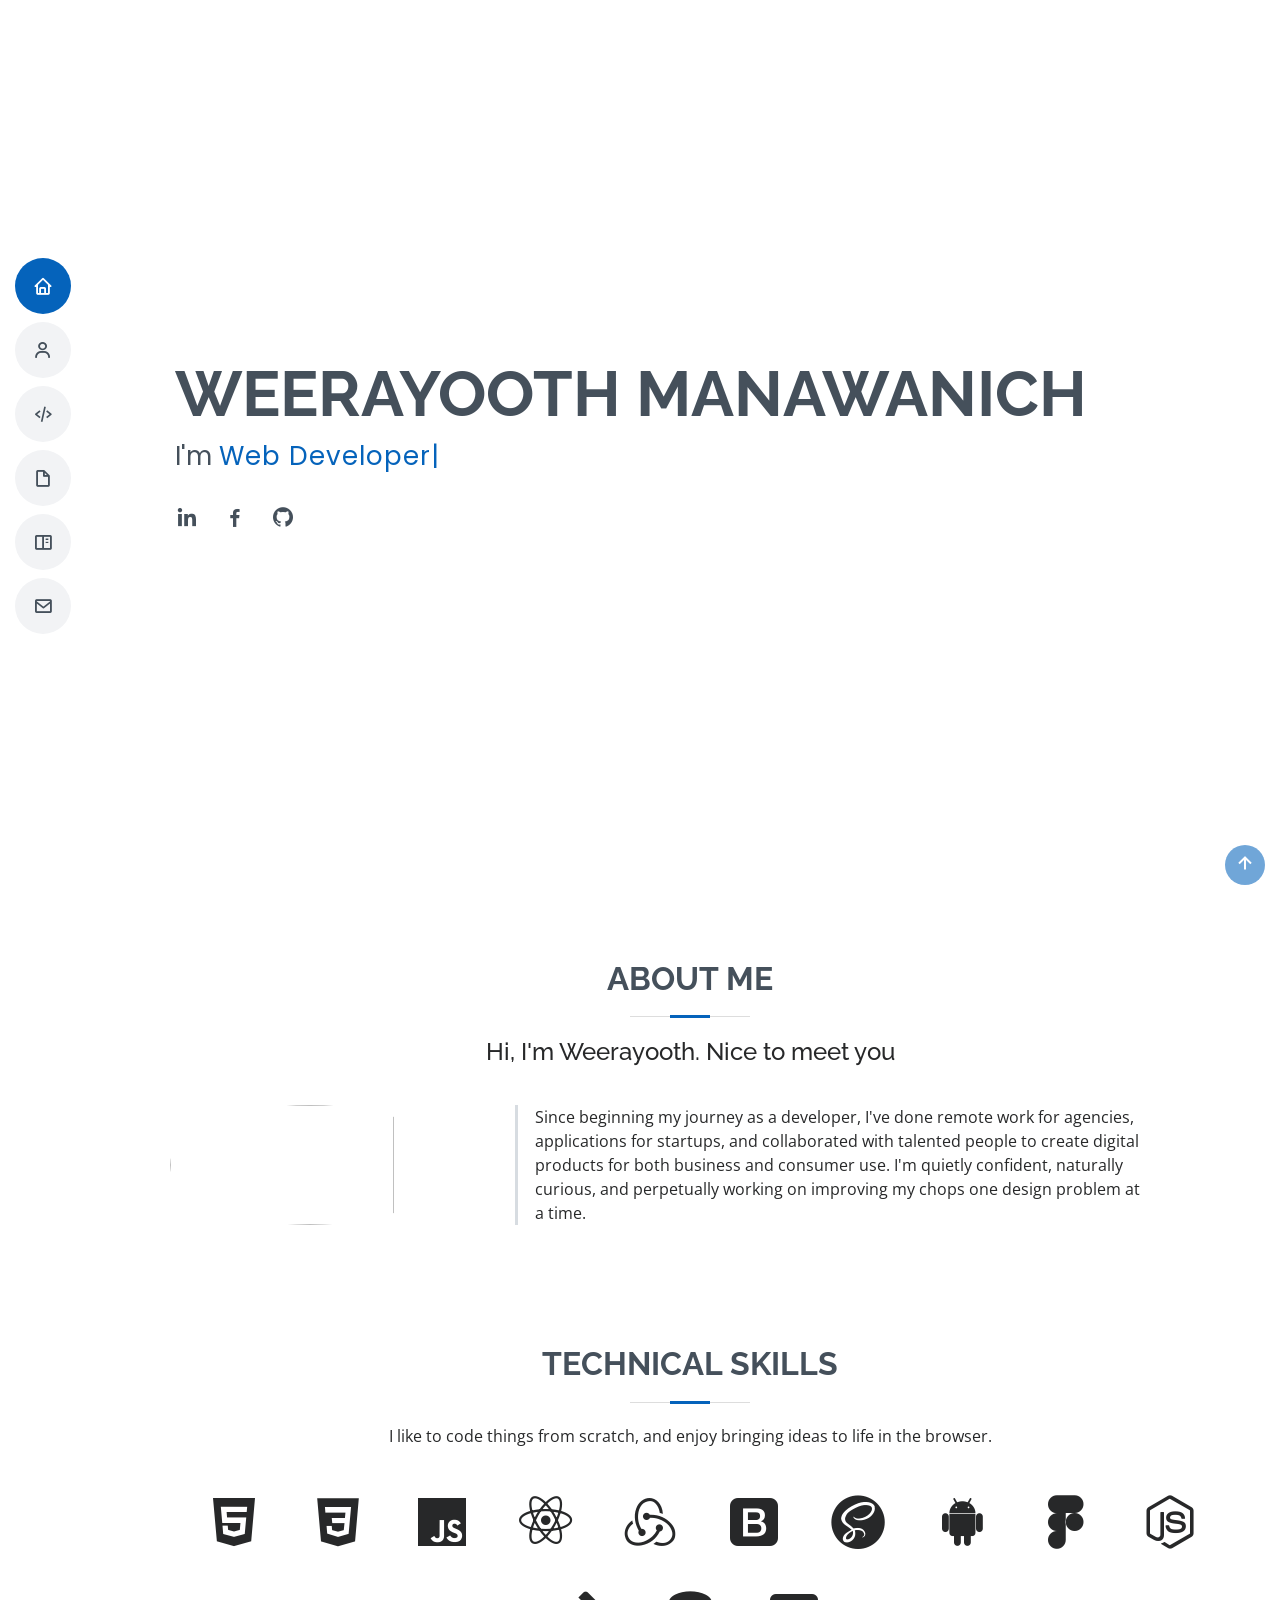
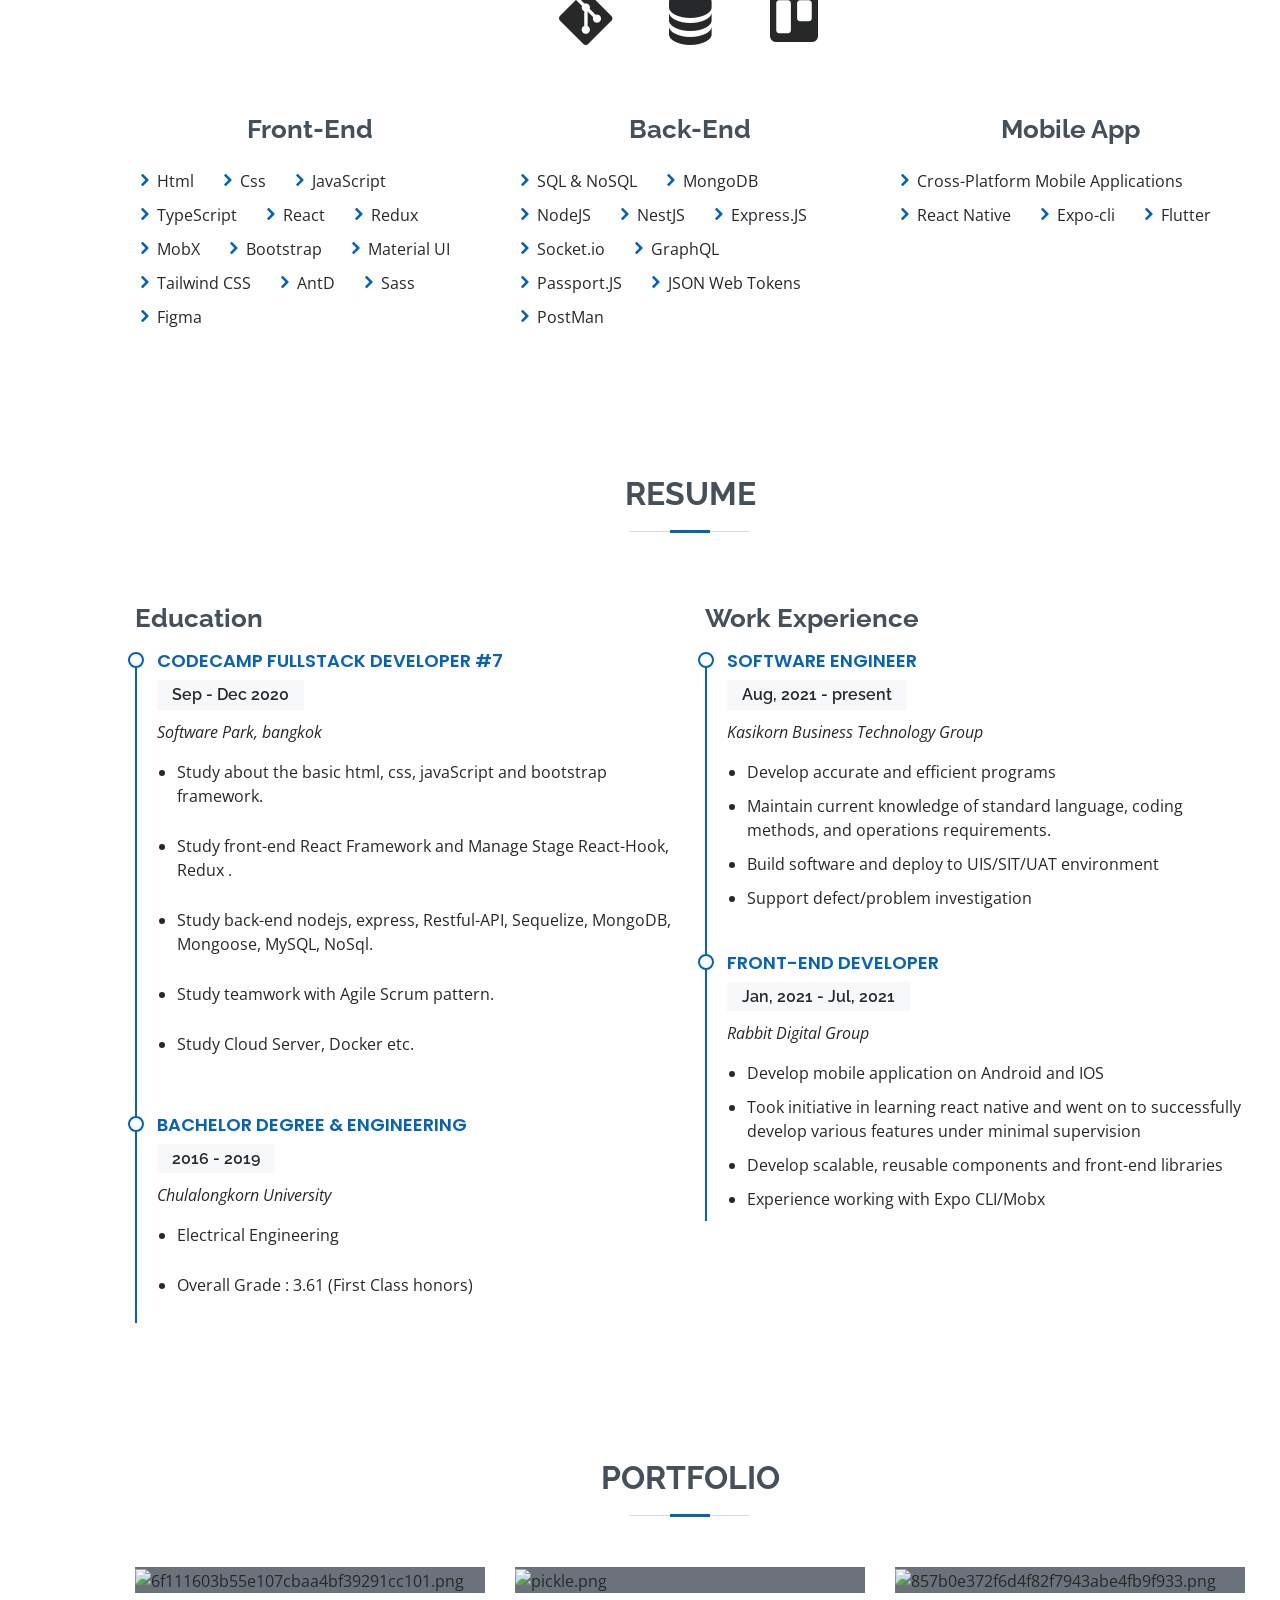
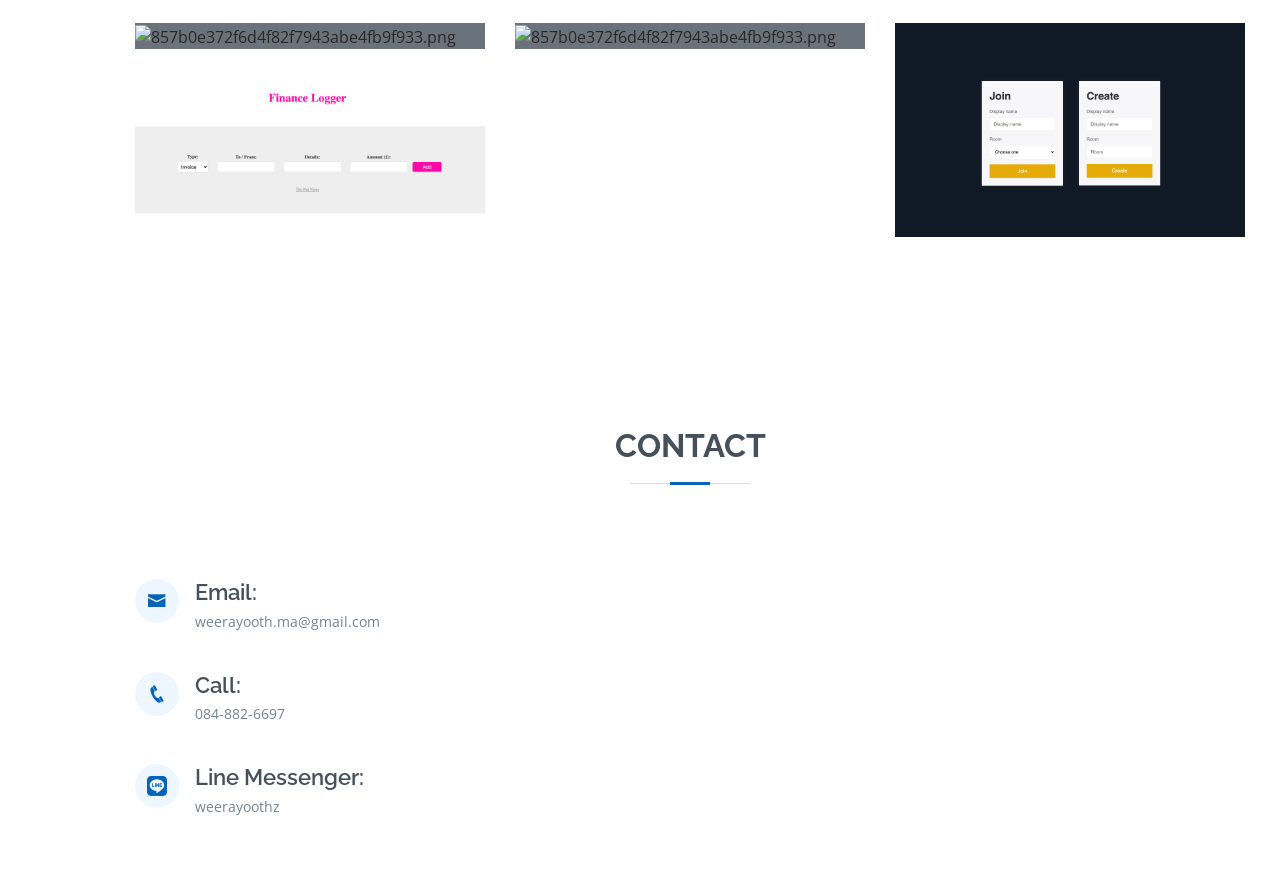
==== commit ff9d5a77: "add skill and work experience" ====
--- a/index.html
+++ b/index.html
@@ -134,7 +134,8 @@
               <ul  class="d-inline">
                 <li><i class="icofont-rounded-right"></i>Html</li>
                 <li><i class="icofont-rounded-right"></i>Css </li>
-                <li><i class="icofont-rounded-right"></i>Javascript </li>
+                <li><i class="icofont-rounded-right"></i>JavaScript </li>
+                <li><i class="icofont-rounded-right"></i>TypeScript </li>
                 <li><i class="icofont-rounded-right"></i>React</li>
                 <li><i class="icofont-rounded-right"></i>Redux</li>
                 <li><i class="icofont-rounded-right"></i>MobX</li>
@@ -154,11 +155,12 @@
                 <li><i class="icofont-rounded-right"></i>SQL & NoSQL</li>
                 <li><i class="icofont-rounded-right"></i>MongoDB</li>
                 <li><i class="icofont-rounded-right"></i>NodeJS</li>
+                <li><i class="icofont-rounded-right"></i>NestJS</li>
                 <li><i class="icofont-rounded-right"></i>Express.JS</li>
+                <li><i class="icofont-rounded-right"></i>Socket.io</li>
+                <li><i class="icofont-rounded-right"></i>GraphQL</li>
                 <li><i class="icofont-rounded-right"></i>Passport.JS</li>
-                <li><i class="icofont-rounded-right"></i>Socket.io</li>
                 <li><i class="icofont-rounded-right"></i>JSON Web Tokens</li>
-                <li><i class="icofont-rounded-right"></i>Php - Codeigniter4</li>
                 <li><i class="icofont-rounded-right"></i>PostMan</li>
               </ul>
             </div>
@@ -249,6 +251,29 @@
           <div class="col-lg-6">
             <h3 class="resume-title">Education</h3>
             <div class="resume-item">
+              <h4>CodeCamp Fullstack Developer #7</h4>
+              <h5>Sep - Dec 2020</h5>
+              <p><em>Software Park, bangkok</em></p>
+
+              <ul>
+                <li>
+                  <p>Study about the basic html, css, javaScript and bootstrap framework. </p>
+                </li>
+                <li>
+                  <p>Study front-end React Framework and Manage Stage React-Hook, Redux . </p>
+                </li>
+                <li>
+                  <p>Study back-end nodejs, express, Restful-API, Sequelize, MongoDB, Mongoose, MySQL, NoSql. </p>
+                </li>
+                <li>
+                  <p>Study teamwork with Agile Scrum pattern.</p>
+                </li>
+                <li>
+                  <p>Study Cloud Server, Docker etc.</p>
+                </li>
+              </ul>
+            </div>
+            <div class="resume-item">
               <h4>Bachelor degree &amp; Engineering</h4>
               <h5>2016 - 2019</h5>
               <p><em>Chulalongkorn University</em></p>
@@ -262,41 +287,29 @@
                 
               </ul>
             </div>
-            <div class="resume-item">
-              <h4>CodeCamp Fullstack Developer #7</h4>
-              <h5>Sep - Dec 2020</h5>
-              <p><em>Software Park, bangkok</em></p>
-
-              <ul>
-                <li>
-                  <p>Study about the basic html, css, javaScript and bootstrap framework. </p>
-                </li>
-                <li>
-                  <p>Study front-end React Framework and Manage Stage React-Hook, Redux . </p>
-                </li>
-                <li>
-                  <p>Study back-end nodejs, express, Restful-API, Sequelize, MongoDB, Mongoose, MySQL, NoSql. </p>
-                </li>
-                <li>
-                  <p>Study teamwork with Agile Scrum pattern.</p>
-                </li>
-                <li>
-                  <p>Study Cloud Server, Docker etc.</p>
-                </li>
-              </ul>
-            </div>
           </div>
           <div class="col-lg-6">
             <h3 class="resume-title">Work Experience</h3>
             <div class="resume-item">
+              <h4>Software Engineer</h4>
+              <h5>Aug, 2021 - present</h5>
+              <p><em>Kasikorn Business Technology Group</em></p>
+              <ul>
+                <li>Develop accurate and efficient programs</li>
+                <li>Maintain current knowledge of standard language, coding methods, and operations requirements.</li>
+                <li>Build software and deploy to UIS/SIT/UAT environment</li>
+                <li>Support defect/problem investigation</li>
+              </ul>
+            </div>
+            <div class="resume-item">
               <h4>Front-End Developer</h4>
-              <h5>Jan, 2021 - present</h5>
+              <h5>Jan, 2021 - Jul, 2021</h5>
               <p><em>Rabbit Digital Group</em></p>
               <ul>
                 <li>Develop mobile application on Android and IOS</li>
-                <li>Took initiative in learning react native and went on to successfully develop various features under minimal supervision.</li>
+                <li>Took initiative in learning react native and went on to successfully develop various features under minimal supervision</li>
                 <li>Develop scalable, reusable components and front-end libraries</li>
-                <li>Experience working with Expo CLI/Mobx.</li>
+                <li>Experience working with Expo CLI/Mobx</li>
               </ul>
             </div>
           
@@ -320,7 +333,7 @@
 
           <div class="col-lg-4 col-md-6 portfolio-item filter-app">
             <div class="portfolio-wrap">
-              <img src="https://scontent.fbkk3-1.fna.fbcdn.net/v/t1.6435-9/124781963_166033725253204_8654438524388371602_n.png?_nc_cat=101&ccb=1-3&_nc_sid=730e14&_nc_eui2=AeFlE7CeQLof7zExSCzIsiHuid4vxIMcUoSJ3i_EgxxShDBbbgOAa_g-DdBYwmisVdqdYNJfStzPqVDKHMHJ9QAm&_nc_ohc=zs1AP7xyhKkAX_6F-Tm&_nc_ht=scontent.fbkk3-1.fna&oh=a3e8fe97bd3adc510c4f01d23964bc05&oe=60BA9241"
+              <img src="https://www.thumbsup.in.th/wp-content/uploads/2021/03/rabbit-digital-group-open-pickle-1-1024x1024.jpeg"
                 alt="6f111603b55e107cbaa4bf39291cc101.png" border="0" class="img-fluid" />
               <div class="portfolio-info">
                 <h4>Pickle Influencer <br> Marketing Platform</h4>
